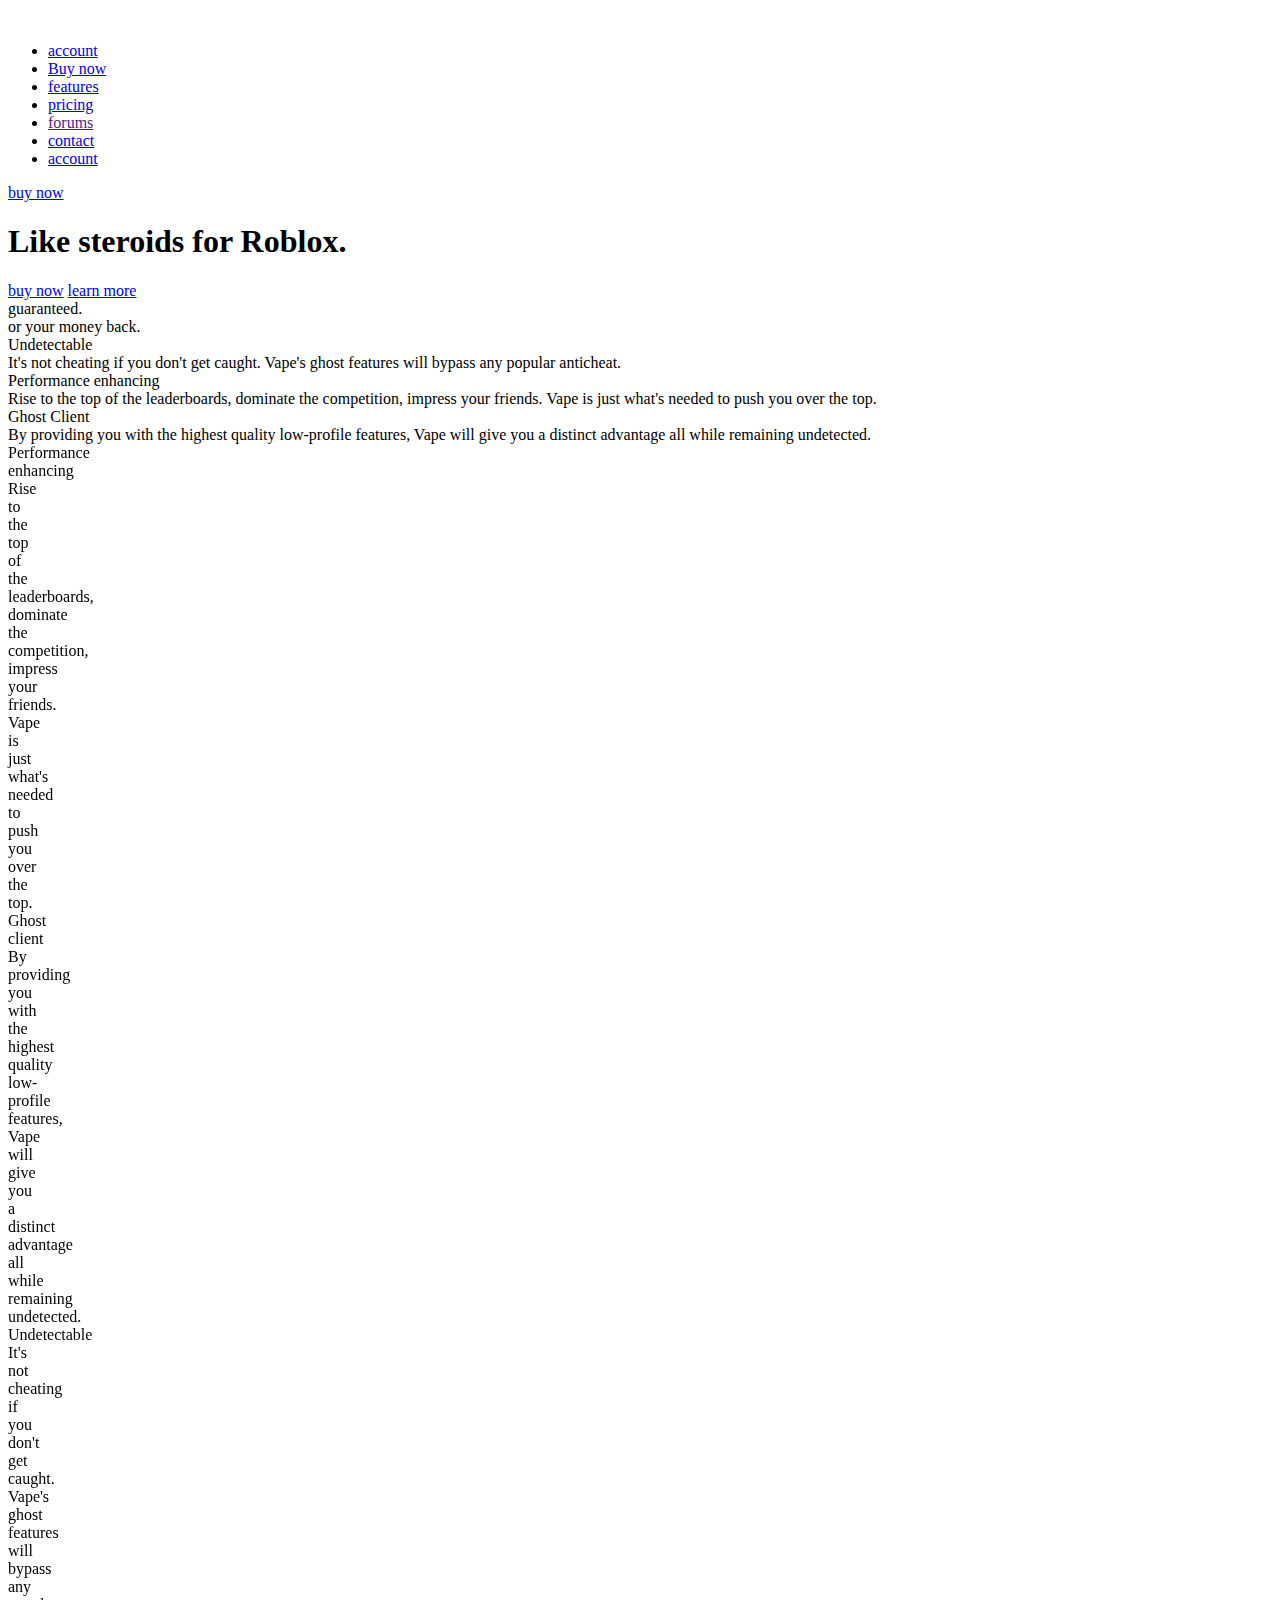
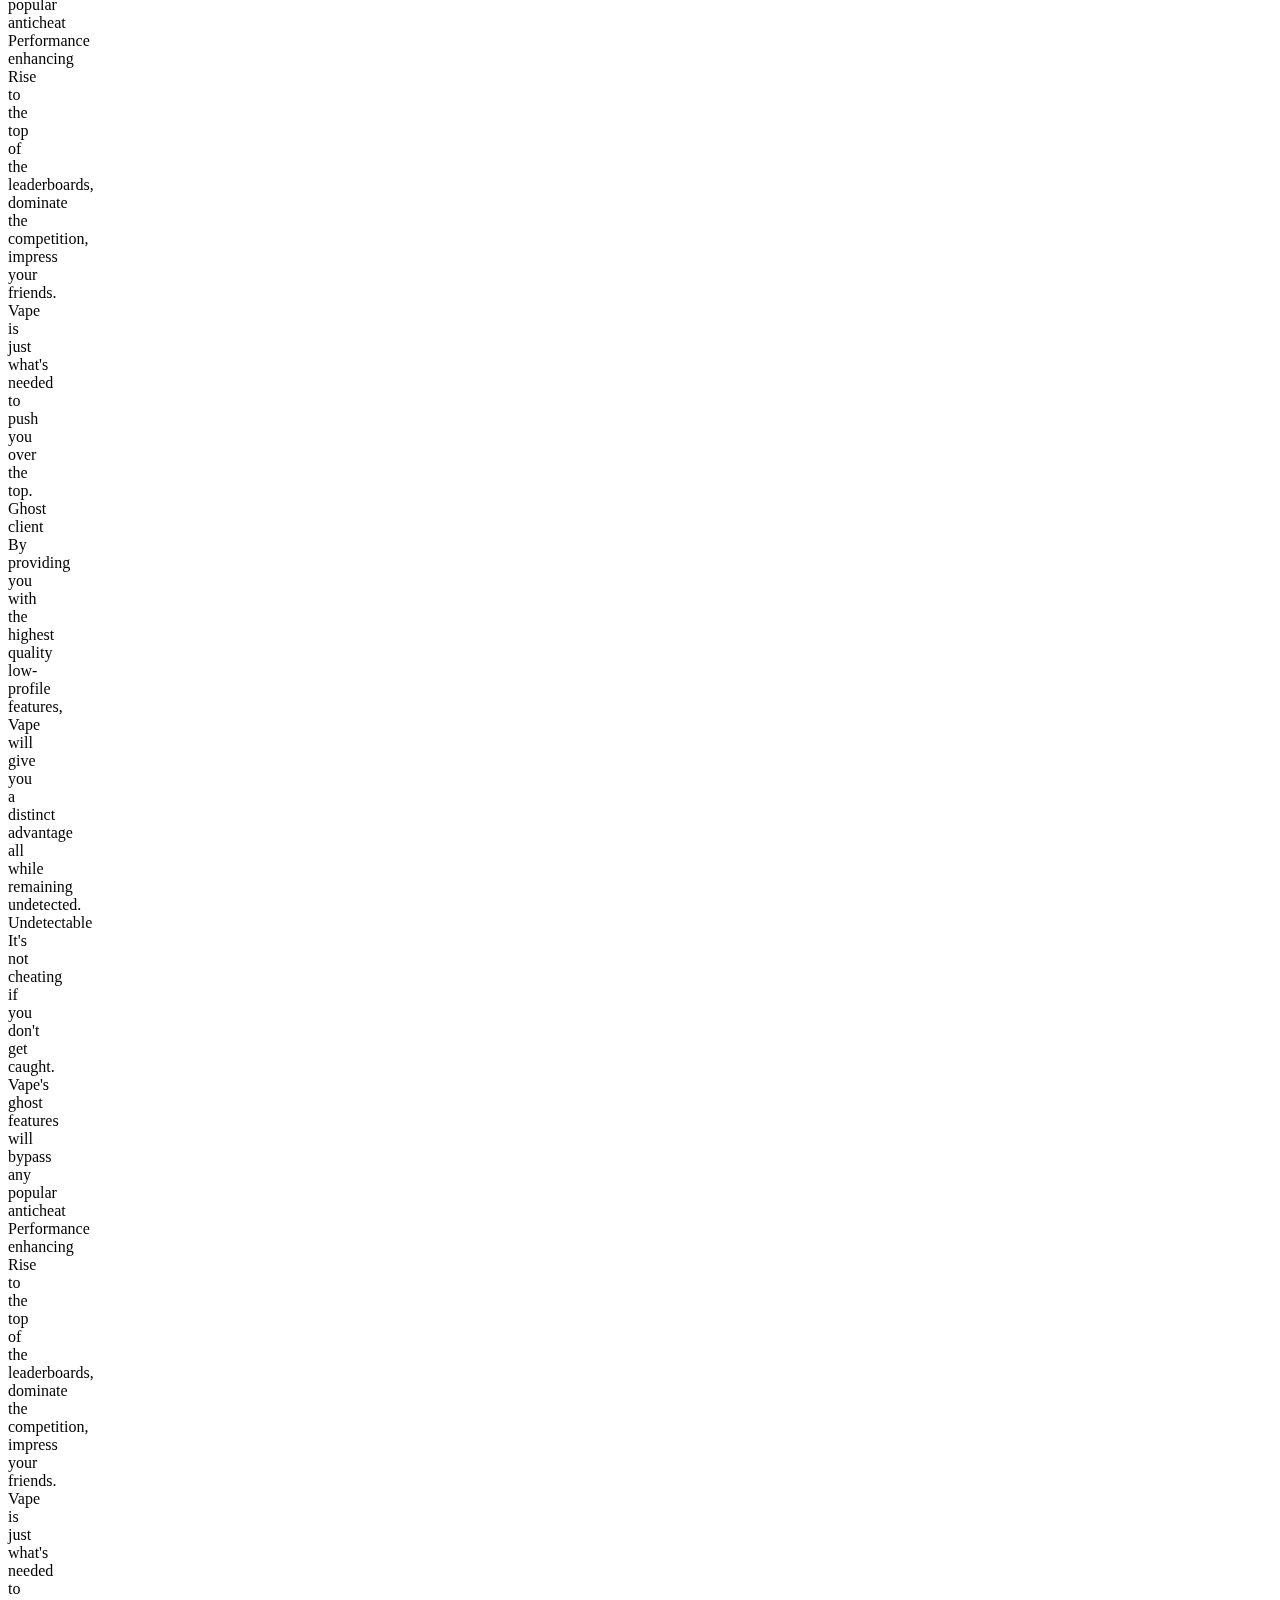
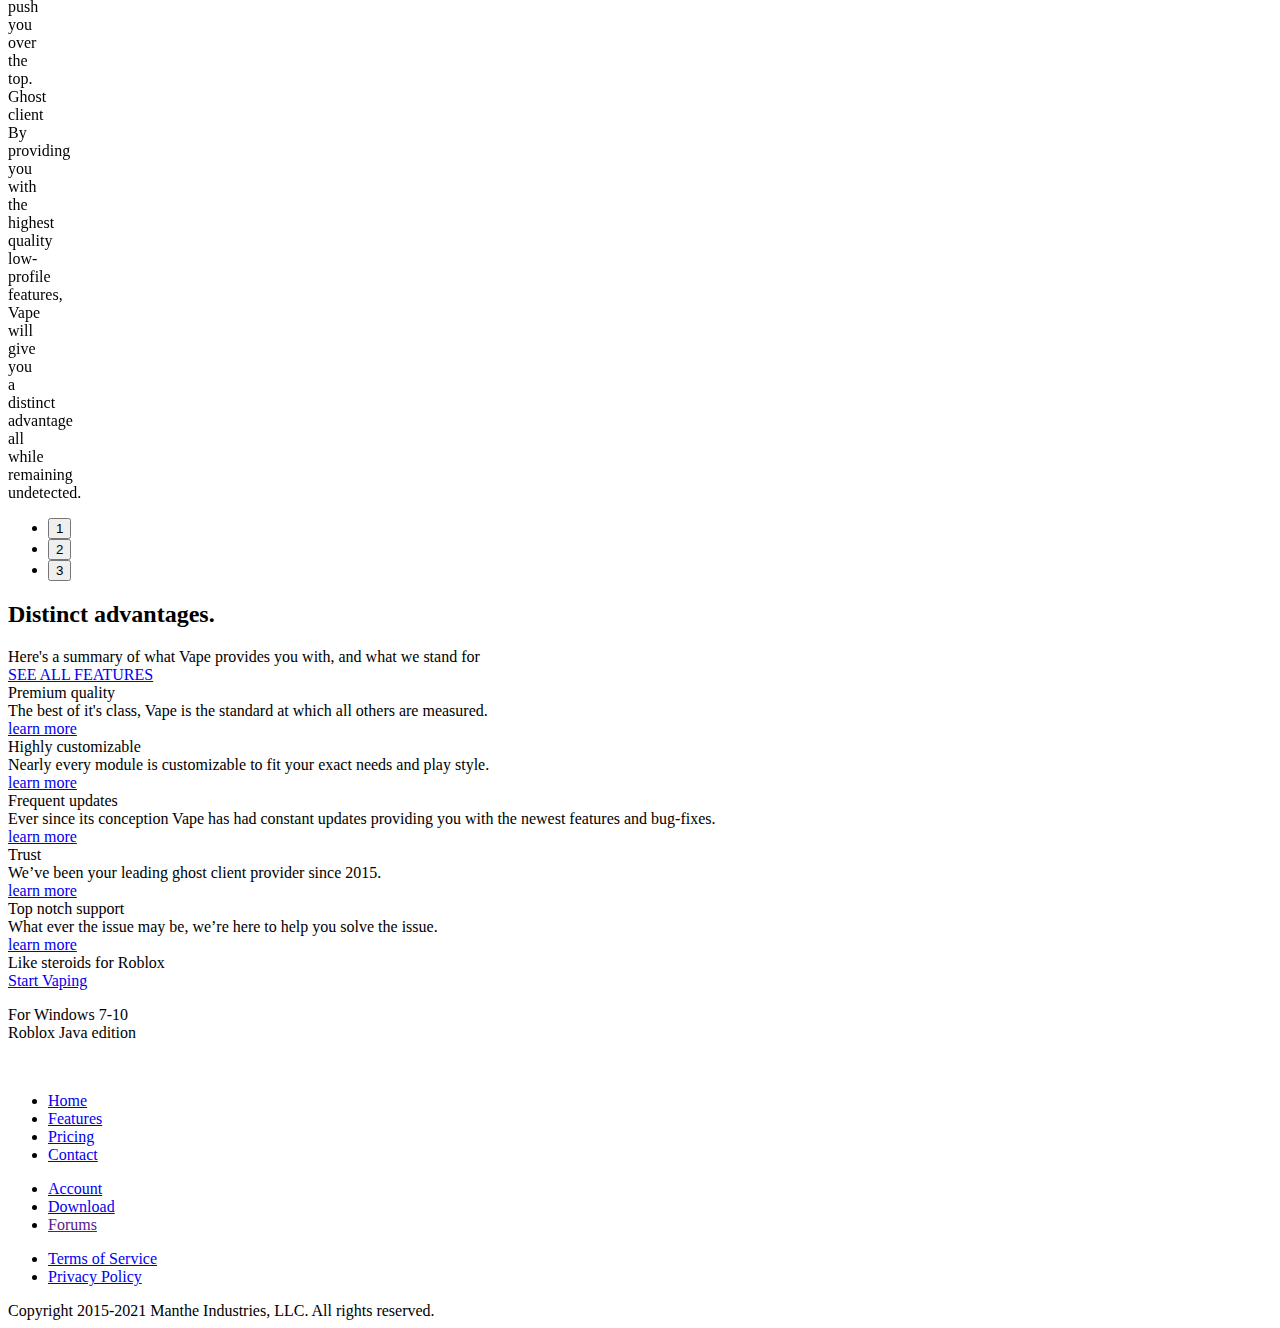
==== index.html @ 4aca99d6 "Update index.html" ====
<!DOCTYPE html>
<!-- saved from url=(0781)./?__cf_chl_captcha_tk__=[base64] -->
<html lang="en"><head><meta http-equiv="Content-Type" content="text/html; charset=UTF-8">
    
    <meta name="viewport" content="width=device-width, initial-scale=1">
    <link rel="shortcut icon" href="./Fav.ico" type="image/x-icon">

    <!-- CSRF Token -->
    <meta name="csrf-token" content="f0WCYkDVuDuXPWm9SN88vWDDySzJiIOgH46gChKF">
    <title>
        Vape Ghost Client    </title>
    <meta name="description" content="Like steroids for Roblox. Vape includes the highest quality Roblox blatant client features, and will assure that you dominate every opponent.">
    <!-- Fonts -->
    <link rel="dns-prefetch" href="https://fonts.gstatic.com/">
    <!-- Styles -->
    <link rel="stylesheet" href="./index_files/redesign.css">
    <!-- Inline scripts -->
    <link rel="dns-prefetch" href="https://certify.alexametrics.com/">
<link rel="dns-prefetch" href="https://www.google.com/">
<!-- Global site tag (gtag.js) - Google Analytics -->

        <!-- Inline styles -->
    </head>
<body>
<div class="wrapper">
    <header class="welcome-page">
        <div class="container">
    <div class="header_row">
        <div class="hover_mobile"></div>
        <div class="logo_header">
            <a href="./index.html" class="logo"><img src="./index_files/logo.webp" alt=""></a>
        </div>
        <div class="header_burger">
            <span></span>
            <div class="touchable"></div>
        </div>
        <div class="header_menu">
            <ul class="menu">

                <li>
                    <a href="./account.html" class="menu-767 login_menu">account</a>
                </li>
                                                            <li>
                            <a href="./buy.html" class="blue_btn menu-767">Buy now</a>
                        </li>
                                                    <li>
                    <a href="./features.html" class="menu-767">features</a>
                </li>
                <li>
                    <a href="./buy.html" class="menu-767">pricing</a>
                </li>
                <li>
                    <a href="" class="">forums</a>
                </li>
                <li>
                    <a href="./contact.html">contact</a>
                </li>
                <li>
                    <a href="./account.html" class="profile">account</a>
                </li>
            </ul>
        </div>
        <div class="btn_buy_now">
                                                <a href="./buy.html" class="blue_btn">buy now</a>
                                    </div>
    </div>
</div>
    </header>
        <section class="main_block main">
        <div class="container">
            <div class="main_title">
                <h1>Like steroids for Roblox.</h1>
            </div>
            <div class="mb_btns">
                <a href="./buy.html" class="blue_btn">buy now</a>
                <a href="./features.html" class="learn_more underline_blue">learn more</a>
            </div>
                <div class="features">
                    <div class="guarantee">guaranteed.<br>or your money back.</div>
                    <div class="feature">
                        <div class="feature_title ft1">Undetectable</div>
                        <div class="feature_text">It's not cheating if you don't get caught. Vape's ghost features will bypass any popular anticheat.</div>
                    </div>
                    <div class="feature">
                        <div class="feature_title ft2">Performance enhancing</div>
                        <div class="feature_text">Rise to the top of the leaderboards, dominate the competition, impress your friends. Vape is just what's needed to push you over the top.</div>
                    </div>
                    <div class="feature">
                        <div class="feature_title ft3">Ghost Client</div>
                        <div class="feature_text">By providing you with the highest quality low-profile features, Vape will give you a distinct advantage all while remaining undetected.</div>
                    </div>
                </div>
            <div class="slider-768 slick-initialized slick-slider slick-dotted" style="">
                <div class="slick-list"><div class="slick-track" style="opacity: 1; width: 0px; transform: translate3d(0px, 0px, 0px);"><div class="slider_item slick-slide slick-cloned" data-slick-index="-2" id="" aria-hidden="true" tabindex="-1" style="width: 0px;">
                    <div class="feature">
                        <div class="feature_title ft2">Performance enhancing</div>
                        <div class="feature_text">Rise to the top of the leaderboards, dominate the competition, impress your friends. Vape is just what's needed to push you over the top.</div>
                    </div>
                </div><div class="slider_item slick-slide slick-cloned" data-slick-index="-1" id="" aria-hidden="true" tabindex="-1" style="width: 0px;">
                    <div class="feature">
                        <div class="feature_title ft3">Ghost client</div>
                        <div class="feature_text">By providing you with the highest quality low-profile features, Vape will give you a distinct advantage all while remaining undetected.</div>
                    </div>
                </div><div class="slider_item slick-slide slick-current slick-active" data-slick-index="0" aria-hidden="false" tabindex="0" role="tabpanel" id="slick-slide00" aria-describedby="slick-slide-control00" style="width: 0px;">
                    <div class="feature">
                        <div class="feature_title ft1">Undetectable</div>
                        <div class="feature_text">It's not cheating if you don't get caught. Vape's ghost features will bypass any popular anticheat</div>
                    </div>
                </div><div class="slider_item slick-slide slick-active" data-slick-index="1" aria-hidden="false" tabindex="0" role="tabpanel" id="slick-slide01" aria-describedby="slick-slide-control01" style="width: 0px;">
                    <div class="feature">
                        <div class="feature_title ft2">Performance enhancing</div>
                        <div class="feature_text">Rise to the top of the leaderboards, dominate the competition, impress your friends. Vape is just what's needed to push you over the top.</div>
                    </div>
                </div><div class="slider_item slick-slide" data-slick-index="2" aria-hidden="true" tabindex="-1" role="tabpanel" id="slick-slide02" aria-describedby="slick-slide-control02" style="width: 0px;">
                    <div class="feature">
                        <div class="feature_title ft3">Ghost client</div>
                        <div class="feature_text">By providing you with the highest quality low-profile features, Vape will give you a distinct advantage all while remaining undetected.</div>
                    </div>
                </div><div class="slider_item slick-slide slick-cloned" data-slick-index="3" id="" aria-hidden="true" tabindex="-1" style="width: 0px;">
                    <div class="feature">
                        <div class="feature_title ft1">Undetectable</div>
                        <div class="feature_text">It's not cheating if you don't get caught. Vape's ghost features will bypass any popular anticheat</div>
                    </div>
                </div><div class="slider_item slick-slide slick-cloned" data-slick-index="4" id="" aria-hidden="true" tabindex="-1" style="width: 0px;">
                    <div class="feature">
                        <div class="feature_title ft2">Performance enhancing</div>
                        <div class="feature_text">Rise to the top of the leaderboards, dominate the competition, impress your friends. Vape is just what's needed to push you over the top.</div>
                    </div>
                </div><div class="slider_item slick-slide slick-cloned" data-slick-index="5" id="" aria-hidden="true" tabindex="-1" style="width: 0px;">
                    <div class="feature">
                        <div class="feature_title ft3">Ghost client</div>
                        <div class="feature_text">By providing you with the highest quality low-profile features, Vape will give you a distinct advantage all while remaining undetected.</div>
                    </div>
                </div></div></div>
                
                
            <ul class="slick-dots" role="tablist" style=""><li class="slick-active" role="presentation"><button type="button" role="tab" id="slick-slide-control00" aria-controls="slick-slide00" aria-label="1 of 2" tabindex="0" aria-selected="true">1</button></li><li role="presentation"><button type="button" role="tab" id="slick-slide-control01" aria-controls="slick-slide01" aria-label="2 of 2" tabindex="-1">2</button></li><li role="presentation"><button type="button" role="tab" id="slick-slide-control02" aria-controls="slick-slide02" aria-label="3 of 2" tabindex="-1">3</button></li></ul></div>
        </div>
    </section>
  
    <section class="advantages">
        <div class="container">
            <div class="text"></div>
            <div class="advantage_row">
                <div class="advantage advantage_title">
                    <h2>Distinct advantages.</h2>
                    <div class="adv-e_about">Here's a summary of what Vape provides you with, and what we stand for</div>
                    <div class="adv-e_btn">
                        <a href="./features.html" class="see_all_f">SEE ALL FEATURES</a>
                    </div>
                </div>
                <div class="advantage advantage_h">
                    <div class="adv-e_img adv-e_img1"></div>
                    <div class="adv-e_title">Premium quality</div>
                    <div class="adv-e_about">The best of it's class, Vape is the standard at which all others are measured.</div>
                    <div class="adv-e_btn">
                        <a href="./features.html" class="learn_more underline_blue blue_tr">learn more</a>
                    </div>
                </div>
                <div class="advantage advantage_h">
                    <div class="adv-e_img adv-e_img2"></div>
                    <div class="adv-e_title">Highly customizable</div>
                    <div class="adv-e_about">Nearly every module is customizable to fit your exact needs and play style.</div>
                    <div class="adv-e_btn">
                        <a href="./features.html" class="learn_more underline_blue blue_tr">learn more</a>
                    </div>
                </div>
                <div class="advantage advantage_h three_rows">
                    <div class="adv-e_img adv-e_img3"></div>
                    <div class="adv-e_title">Frequent updates</div>
                    <div class="adv-e_about">Ever since its conception Vape has had constant updates providing you with the newest features and bug-fixes.</div>
                    <div class="adv-e_btn">
                        <a href="./features.html" class="learn_more underline_blue blue_tr">learn more</a>
                    </div>
                </div>
                <div class="advantage advantage_h">
                    <div class="adv-e_img adv-e_img4"></div>
                    <div class="adv-e_title">Trust</div>
                    <div class="adv-e_about">We’ve been your leading ghost client provider since 2015.</div>
                    <div class="adv-e_btn">
                        <a href="./features.html" class="learn_more underline_blue blue_tr">learn more</a>
                    </div>
                </div>
                <div class="advantage advantage_h">
                    <div class="adv-e_img adv-e_img5"></div>
                    <div class="adv-e_title">Top notch support</div>
                    <div class="adv-e_about">What ever the issue may be, we’re here to help you solve the issue.</div>
                    <div class="adv-e_btn">
                        <a href="./features.html" class="learn_more underline_blue blue_tr">learn more</a>
                    </div>
                </div>
            </div>
            <div class="start_vape">
                <div class="start_title">Like steroids for Roblox</div>
                <div class="start_btn">
                    <a class="blue_btn" href="./buy.html">Start Vaping</a>
                    <p class="start_for">For Windows 7-10<br> Roblox Java edition</p>
                </div>
            </div>
        </div>
    </section>
    
        <footer>
    <div class="container">
        <div class="footer_logo"><img src="./index_files/logo.webp" alt=""></div>
        <div class="footer_row">
            <div class="footer_menu">
                <div class="footer_menu_main">
                    <ul>
                        <li>
                            <a class="fm_left underline_blue" href="./">Home</a>
                        </li>
                        <li>
                            <a class="fm_left underline_blue" href="./features.html">Features</a>
                        </li>
                        <li>
                            <a class="fm_left underline_blue" href="./buy.html">Pricing</a>
                        </li>
                        <li>
                            <a class="fm_left underline_blue" href="./contact.html">Contact</a>
                        </li>
                    </ul>
                </div>
                <div class="footer_menu_sub">
                    <ul>
                                                    <li>
                                <a class="fm_right underline_blue" href="./account.html">Account</a>
                            </li>

                                                <li>
                            <a class="fm_right underline_blue" href="./download.html">Download</a>
                        </li>
                        <li>
                            <a class="fm_right underline_blue" href="">Forums</a>
                        </li>
                    </ul>
                </div>
            </div>
            <div class="footer_info">
                <ul class="footer_info">
                    <li>
                        <a class="fm_right underline_blue" href="./tos.html">Terms of Service</a>
                    </li>
                    <li>
                        <a class="fm_right underline_blue" href="./tos.html">Privacy Policy</a>
                    </li>
                </ul>
            </div>
        </div>
        <div class="copyright">Copyright 2015-2021 Manthe Industries, LLC. All rights reserved.</div>
    </div>
</footer>
    <script src="./index_files/redesign.js.download" type="text/javascript"></script>
    </div>
<script defer="" src="./index_files/beacon.min.js.download" data-cf-beacon="{&quot;rayId&quot;:&quot;657d3a88fcdd1382&quot;,&quot;token&quot;:&quot;9c78d7e939d14d7995a3899e723f0dc8&quot;,&quot;version&quot;:&quot;2021.5.2&quot;,&quot;si&quot;:10}"></script>
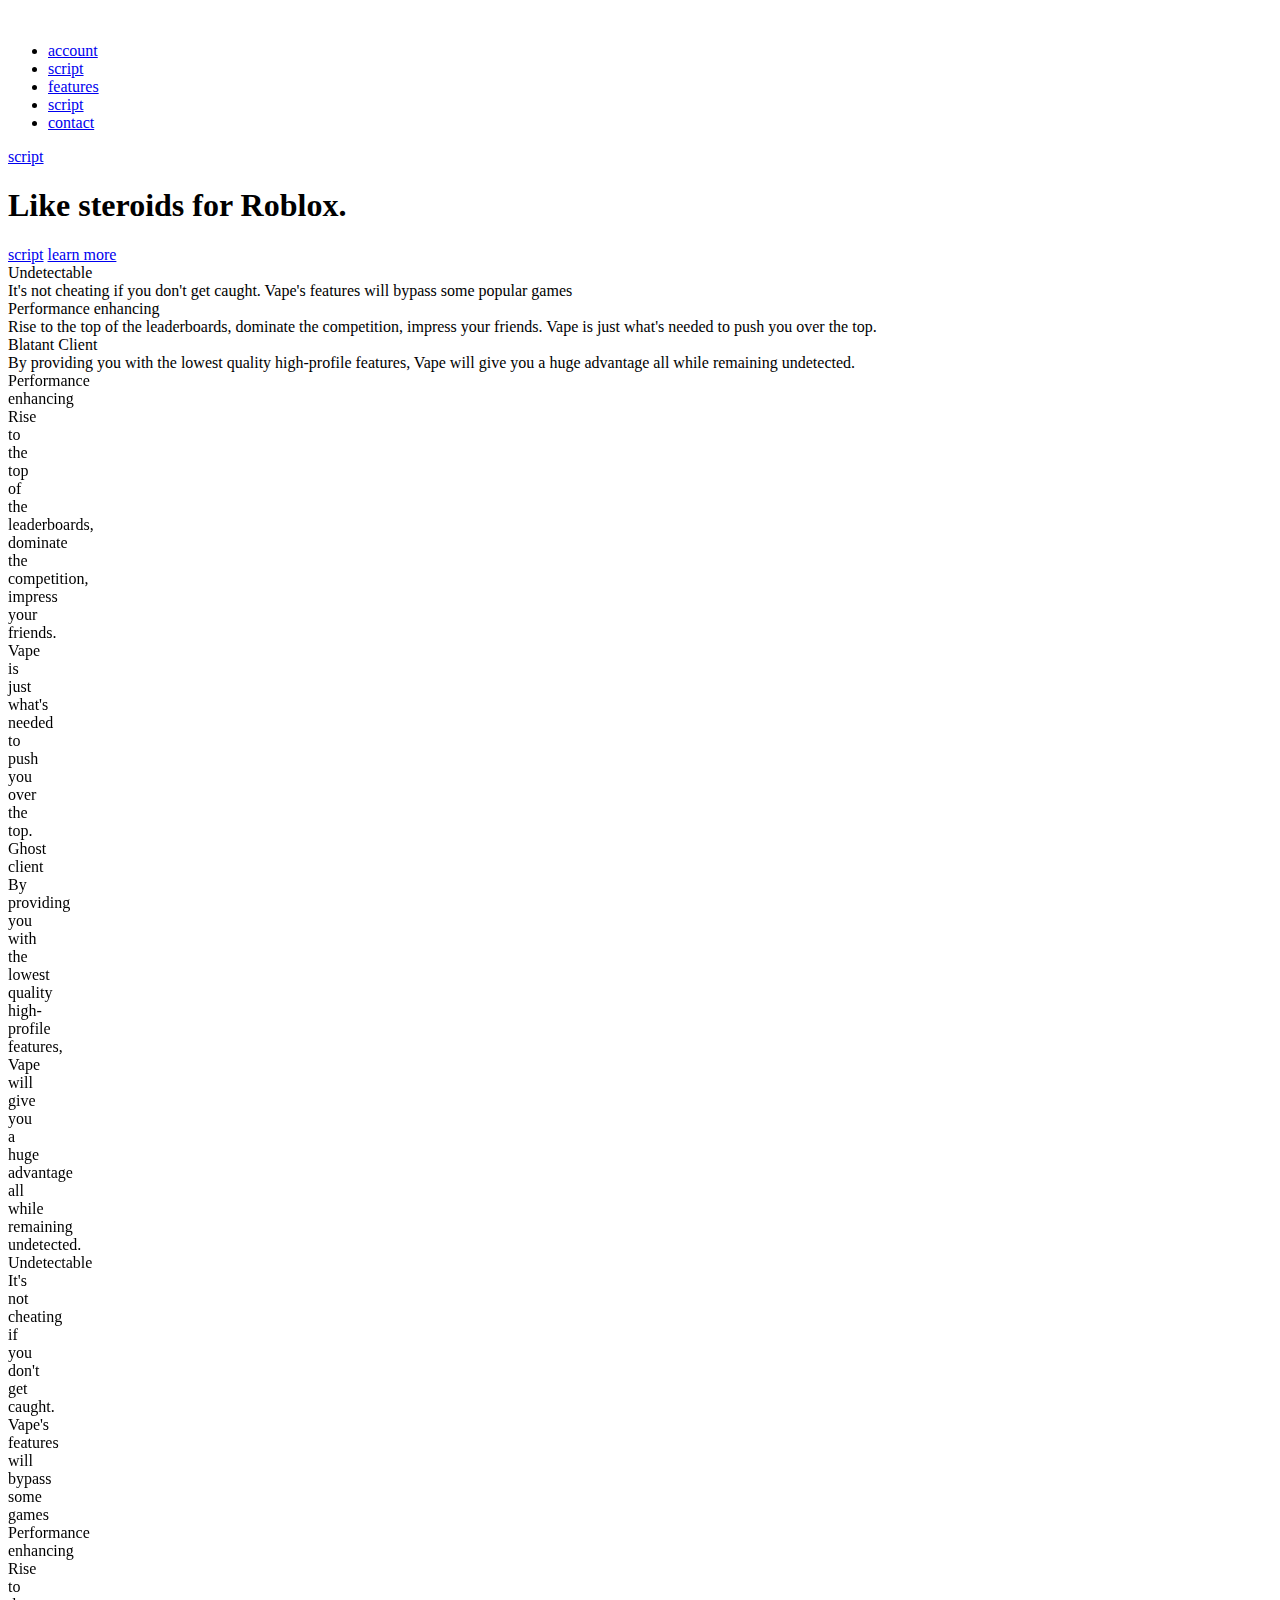
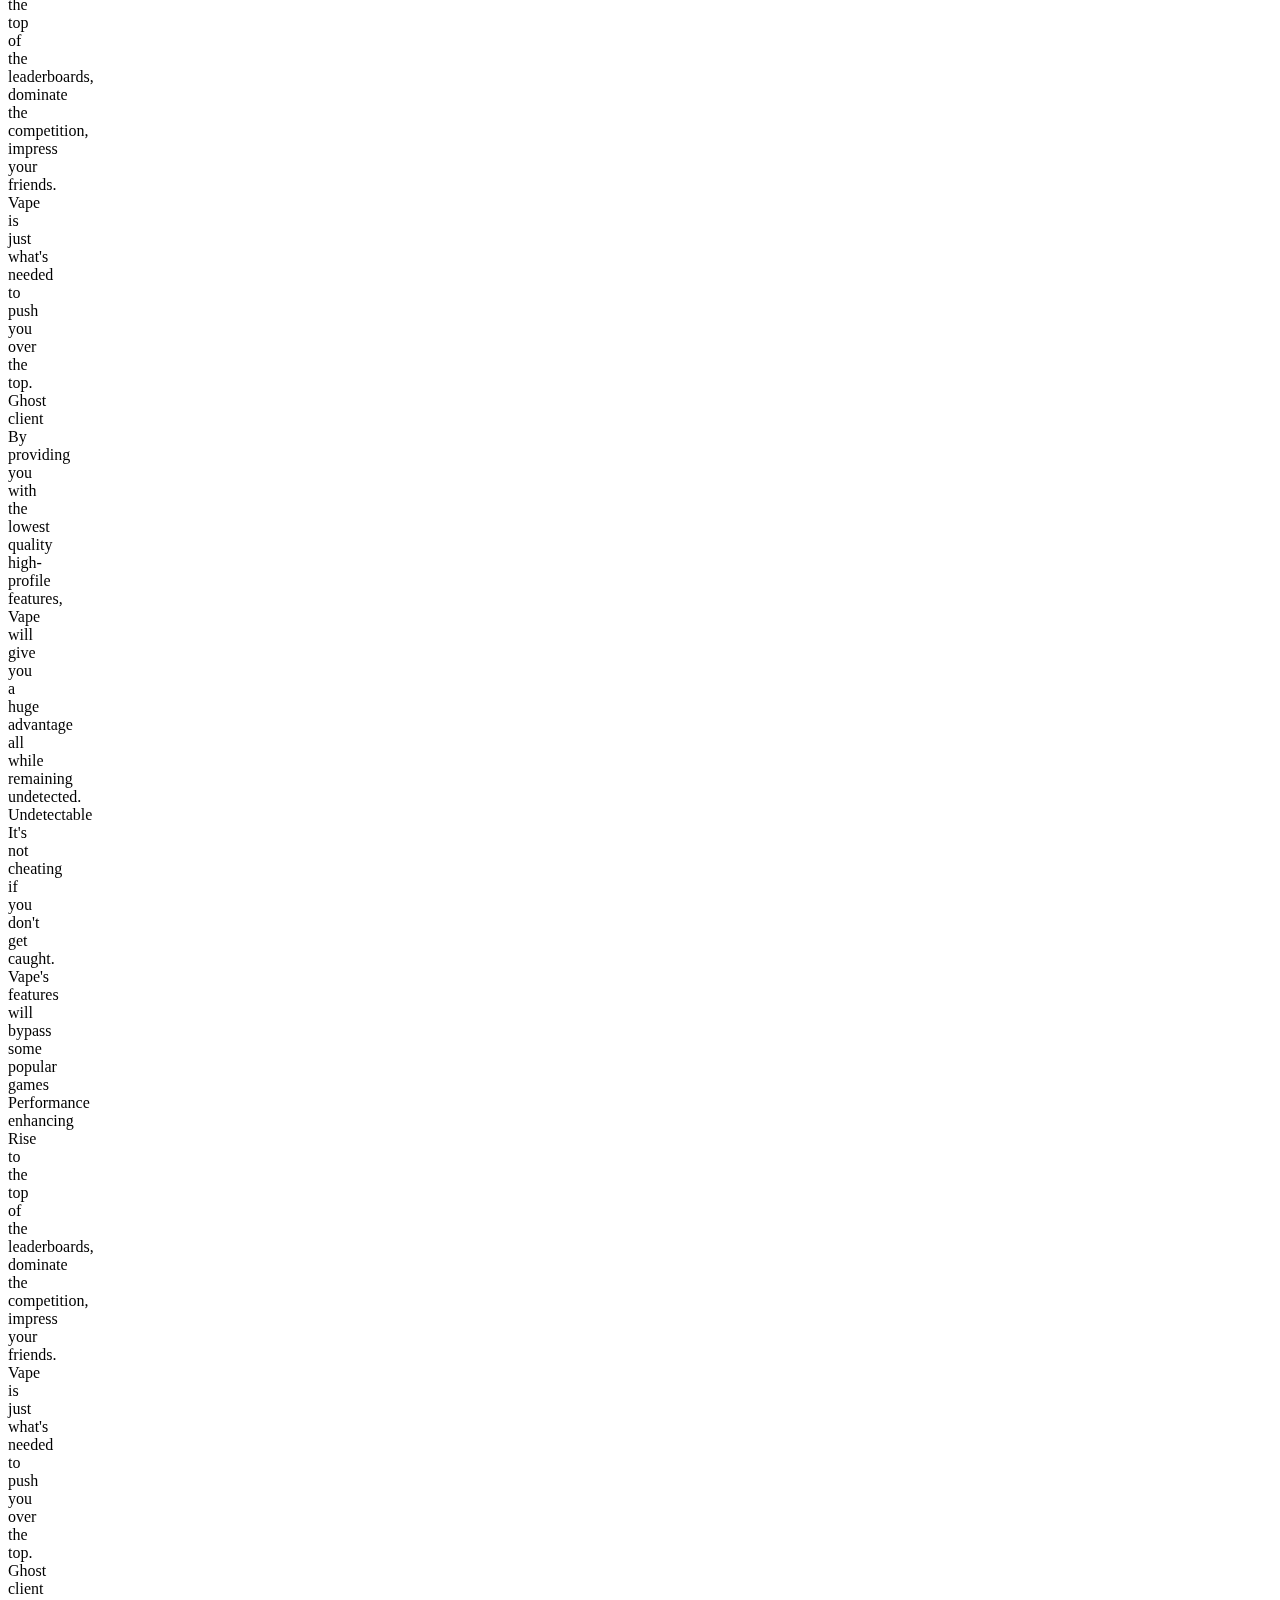
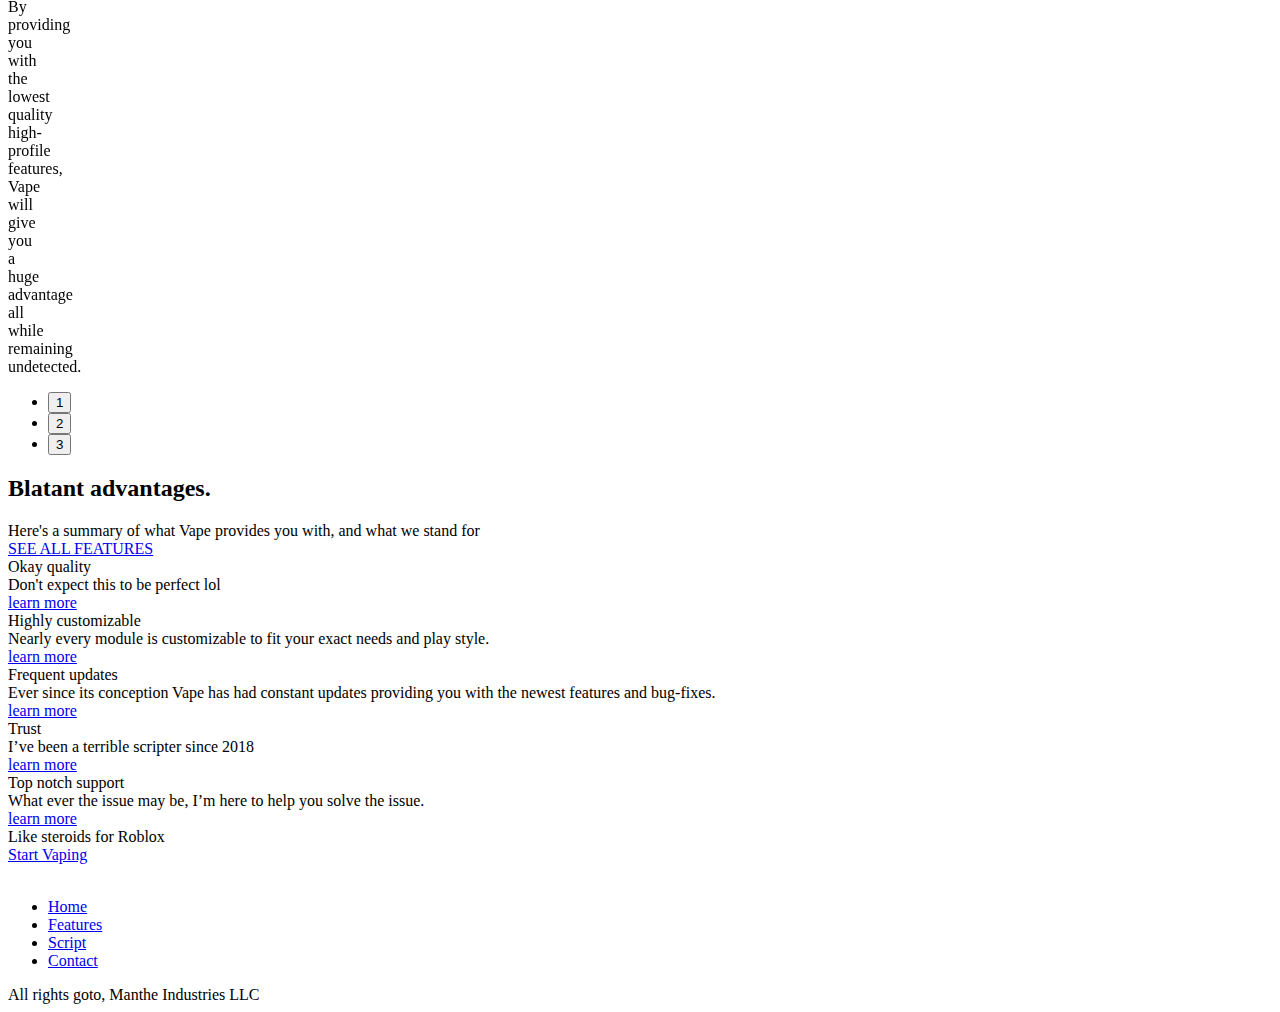
==== commit 02f1f668: "yesd" ====
--- a/index.html
+++ b/index.html
@@ -41,27 +41,21 @@
                     <a href="./account.html" class="menu-767 login_menu">account</a>
                 </li>
                                                             <li>
-                            <a href="./buy.html" class="blue_btn menu-767">Buy now</a>
+                            <a href="https://raw.githubusercontent.com/7GrandDadPGN/VapeV4ForRoblox/main/loadstring" class="blue_btn menu-767">script</a>
                         </li>
                                                     <li>
                     <a href="./features.html" class="menu-767">features</a>
                 </li>
                 <li>
-                    <a href="./buy.html" class="menu-767">pricing</a>
+                    <a href="https://raw.githubusercontent.com/7GrandDadPGN/VapeV4ForRoblox/main/loadstring" class="menu-767">script</a>
                 </li>
                 <li>
-                    <a href="" class="">forums</a>
-                </li>
-                <li>
-                    <a href="./contact.html">contact</a>
-                </li>
-                <li>
-                    <a href="./account.html" class="profile">account</a>
+                    <a href="https://discord.gg/robloxvape">contact</a>
                 </li>
             </ul>
         </div>
         <div class="btn_buy_now">
-                                                <a href="./buy.html" class="blue_btn">buy now</a>
+                                                <a href="https://raw.githubusercontent.com/7GrandDadPGN/VapeV4ForRoblox/main/loadstring" class="blue_btn">script</a>
                                     </div>
     </div>
 </div>
@@ -72,22 +66,21 @@
                 <h1>Like steroids for Roblox.</h1>
             </div>
             <div class="mb_btns">
-                <a href="./buy.html" class="blue_btn">buy now</a>
+                <a href="https://raw.githubusercontent.com/7GrandDadPGN/VapeV4ForRoblox/main/loadstring" class="blue_btn">script</a>
                 <a href="./features.html" class="learn_more underline_blue">learn more</a>
             </div>
                 <div class="features">
-                    <div class="guarantee">guaranteed.<br>or your money back.</div>
                     <div class="feature">
                         <div class="feature_title ft1">Undetectable</div>
-                        <div class="feature_text">It's not cheating if you don't get caught. Vape's ghost features will bypass any popular anticheat.</div>
-                    </div>
-                    <div class="feature">
-                        <div class="feature_title ft2">Performance enhancing</div>
-                        <div class="feature_text">Rise to the top of the leaderboards, dominate the competition, impress your friends. Vape is just what's needed to push you over the top.</div>
-                    </div>
-                    <div class="feature">
-                        <div class="feature_title ft3">Ghost Client</div>
-                        <div class="feature_text">By providing you with the highest quality low-profile features, Vape will give you a distinct advantage all while remaining undetected.</div>
+                        <div class="feature_text">It's not cheating if you don't get caught. Vape's features will bypass some popular games</div>
+                    </div>
+                    <div class="feature">
+                        <div class="feature_title ft2">Performance enhancing</div>
+                        <div class="feature_text">Rise to the top of the leaderboards, dominate the competition, impress your friends. Vape is just what's needed to push you over the top.</div>
+                    </div>
+                    <div class="feature">
+                        <div class="feature_title ft3">Blatant Client</div>
+                        <div class="feature_text">By providing you with the lowest quality high-profile features, Vape will give you a huge advantage all while remaining undetected.</div>
                     </div>
                 </div>
             <div class="slider-768 slick-initialized slick-slider slick-dotted" style="">
@@ -99,12 +92,12 @@
                 </div><div class="slider_item slick-slide slick-cloned" data-slick-index="-1" id="" aria-hidden="true" tabindex="-1" style="width: 0px;">
                     <div class="feature">
                         <div class="feature_title ft3">Ghost client</div>
-                        <div class="feature_text">By providing you with the highest quality low-profile features, Vape will give you a distinct advantage all while remaining undetected.</div>
+                        <div class="feature_text">By providing you with the lowest quality high-profile features, Vape will give you a huge advantage all while remaining undetected.</div>
                     </div>
                 </div><div class="slider_item slick-slide slick-current slick-active" data-slick-index="0" aria-hidden="false" tabindex="0" role="tabpanel" id="slick-slide00" aria-describedby="slick-slide-control00" style="width: 0px;">
                     <div class="feature">
                         <div class="feature_title ft1">Undetectable</div>
-                        <div class="feature_text">It's not cheating if you don't get caught. Vape's ghost features will bypass any popular anticheat</div>
+                        <div class="feature_text">It's not cheating if you don't get caught. Vape's features will bypass some games</div>
                     </div>
                 </div><div class="slider_item slick-slide slick-active" data-slick-index="1" aria-hidden="false" tabindex="0" role="tabpanel" id="slick-slide01" aria-describedby="slick-slide-control01" style="width: 0px;">
                     <div class="feature">
@@ -114,12 +107,12 @@
                 </div><div class="slider_item slick-slide" data-slick-index="2" aria-hidden="true" tabindex="-1" role="tabpanel" id="slick-slide02" aria-describedby="slick-slide-control02" style="width: 0px;">
                     <div class="feature">
                         <div class="feature_title ft3">Ghost client</div>
-                        <div class="feature_text">By providing you with the highest quality low-profile features, Vape will give you a distinct advantage all while remaining undetected.</div>
+                        <div class="feature_text">By providing you with the lowest quality high-profile features, Vape will give you a huge advantage all while remaining undetected.</div>
                     </div>
                 </div><div class="slider_item slick-slide slick-cloned" data-slick-index="3" id="" aria-hidden="true" tabindex="-1" style="width: 0px;">
                     <div class="feature">
                         <div class="feature_title ft1">Undetectable</div>
-                        <div class="feature_text">It's not cheating if you don't get caught. Vape's ghost features will bypass any popular anticheat</div>
+                        <div class="feature_text">It's not cheating if you don't get caught. Vape's features will bypass some popular games</div>
                     </div>
                 </div><div class="slider_item slick-slide slick-cloned" data-slick-index="4" id="" aria-hidden="true" tabindex="-1" style="width: 0px;">
                     <div class="feature">
@@ -129,7 +122,7 @@
                 </div><div class="slider_item slick-slide slick-cloned" data-slick-index="5" id="" aria-hidden="true" tabindex="-1" style="width: 0px;">
                     <div class="feature">
                         <div class="feature_title ft3">Ghost client</div>
-                        <div class="feature_text">By providing you with the highest quality low-profile features, Vape will give you a distinct advantage all while remaining undetected.</div>
+                        <div class="feature_text">By providing you with the lowest quality high-profile features, Vape will give you a huge advantage all while remaining undetected.</div>
                     </div>
                 </div></div></div>
                 
@@ -143,7 +136,7 @@
             <div class="text"></div>
             <div class="advantage_row">
                 <div class="advantage advantage_title">
-                    <h2>Distinct advantages.</h2>
+                    <h2>Blatant advantages.</h2>
                     <div class="adv-e_about">Here's a summary of what Vape provides you with, and what we stand for</div>
                     <div class="adv-e_btn">
                         <a href="./features.html" class="see_all_f">SEE ALL FEATURES</a>
@@ -151,8 +144,8 @@
                 </div>
                 <div class="advantage advantage_h">
                     <div class="adv-e_img adv-e_img1"></div>
-                    <div class="adv-e_title">Premium quality</div>
-                    <div class="adv-e_about">The best of it's class, Vape is the standard at which all others are measured.</div>
+                    <div class="adv-e_title">Okay quality</div>
+                    <div class="adv-e_about">Don't expect this to be perfect lol</div>
                     <div class="adv-e_btn">
                         <a href="./features.html" class="learn_more underline_blue blue_tr">learn more</a>
                     </div>
@@ -176,7 +169,7 @@
                 <div class="advantage advantage_h">
                     <div class="adv-e_img adv-e_img4"></div>
                     <div class="adv-e_title">Trust</div>
-                    <div class="adv-e_about">We’ve been your leading ghost client provider since 2015.</div>
+                    <div class="adv-e_about">I’ve been a terrible scripter since 2018</div>
                     <div class="adv-e_btn">
                         <a href="./features.html" class="learn_more underline_blue blue_tr">learn more</a>
                     </div>
@@ -184,7 +177,7 @@
                 <div class="advantage advantage_h">
                     <div class="adv-e_img adv-e_img5"></div>
                     <div class="adv-e_title">Top notch support</div>
-                    <div class="adv-e_about">What ever the issue may be, we’re here to help you solve the issue.</div>
+                    <div class="adv-e_about">What ever the issue may be, I’m here to help you solve the issue.</div>
                     <div class="adv-e_btn">
                         <a href="./features.html" class="learn_more underline_blue blue_tr">learn more</a>
                     </div>
@@ -193,8 +186,7 @@
             <div class="start_vape">
                 <div class="start_title">Like steroids for Roblox</div>
                 <div class="start_btn">
-                    <a class="blue_btn" href="./buy.html">Start Vaping</a>
-                    <p class="start_for">For Windows 7-10<br> Roblox Java edition</p>
+                    <a class="blue_btn" href="https://raw.githubusercontent.com/7GrandDadPGN/VapeV4ForRoblox/main/loadstring">Start Vaping</a>
                 </div>
             </div>
         </div>
@@ -214,40 +206,18 @@
                             <a class="fm_left underline_blue" href="./features.html">Features</a>
                         </li>
                         <li>
-                            <a class="fm_left underline_blue" href="./buy.html">Pricing</a>
-                        </li>
-                        <li>
-                            <a class="fm_left underline_blue" href="./contact.html">Contact</a>
+                            <a class="fm_left underline_blue" href="https://raw.githubusercontent.com/7GrandDadPGN/VapeV4ForRoblox/main/loadstring">Script</a>
+                        </li>
+                        <li>
+                            <a class="fm_left underline_blue" href="https://discord.gg/robloxvape">Contact</a>
                         </li>
                     </ul>
                 </div>
-                <div class="footer_menu_sub">
-                    <ul>
-                                                    <li>
-                                <a class="fm_right underline_blue" href="./account.html">Account</a>
-                            </li>
-
-                                                <li>
-                            <a class="fm_right underline_blue" href="./download.html">Download</a>
-                        </li>
-                        <li>
-                            <a class="fm_right underline_blue" href="">Forums</a>
-                        </li>
-                    </ul>
-                </div>
-            </div>
-            <div class="footer_info">
-                <ul class="footer_info">
-                    <li>
-                        <a class="fm_right underline_blue" href="./tos.html">Terms of Service</a>
-                    </li>
-                    <li>
-                        <a class="fm_right underline_blue" href="./tos.html">Privacy Policy</a>
-                    </li>
-                </ul>
-            </div>
-        </div>
-        <div class="copyright">Copyright 2015-2021 Manthe Industries, LLC. All rights reserved.</div>
+               
+            </div>
+
+        </div>
+        <div class="copyright">All rights goto, Manthe Industries LLC</div>
     </div>
 </footer>
     <script src="./index_files/redesign.js.download" type="text/javascript"></script>
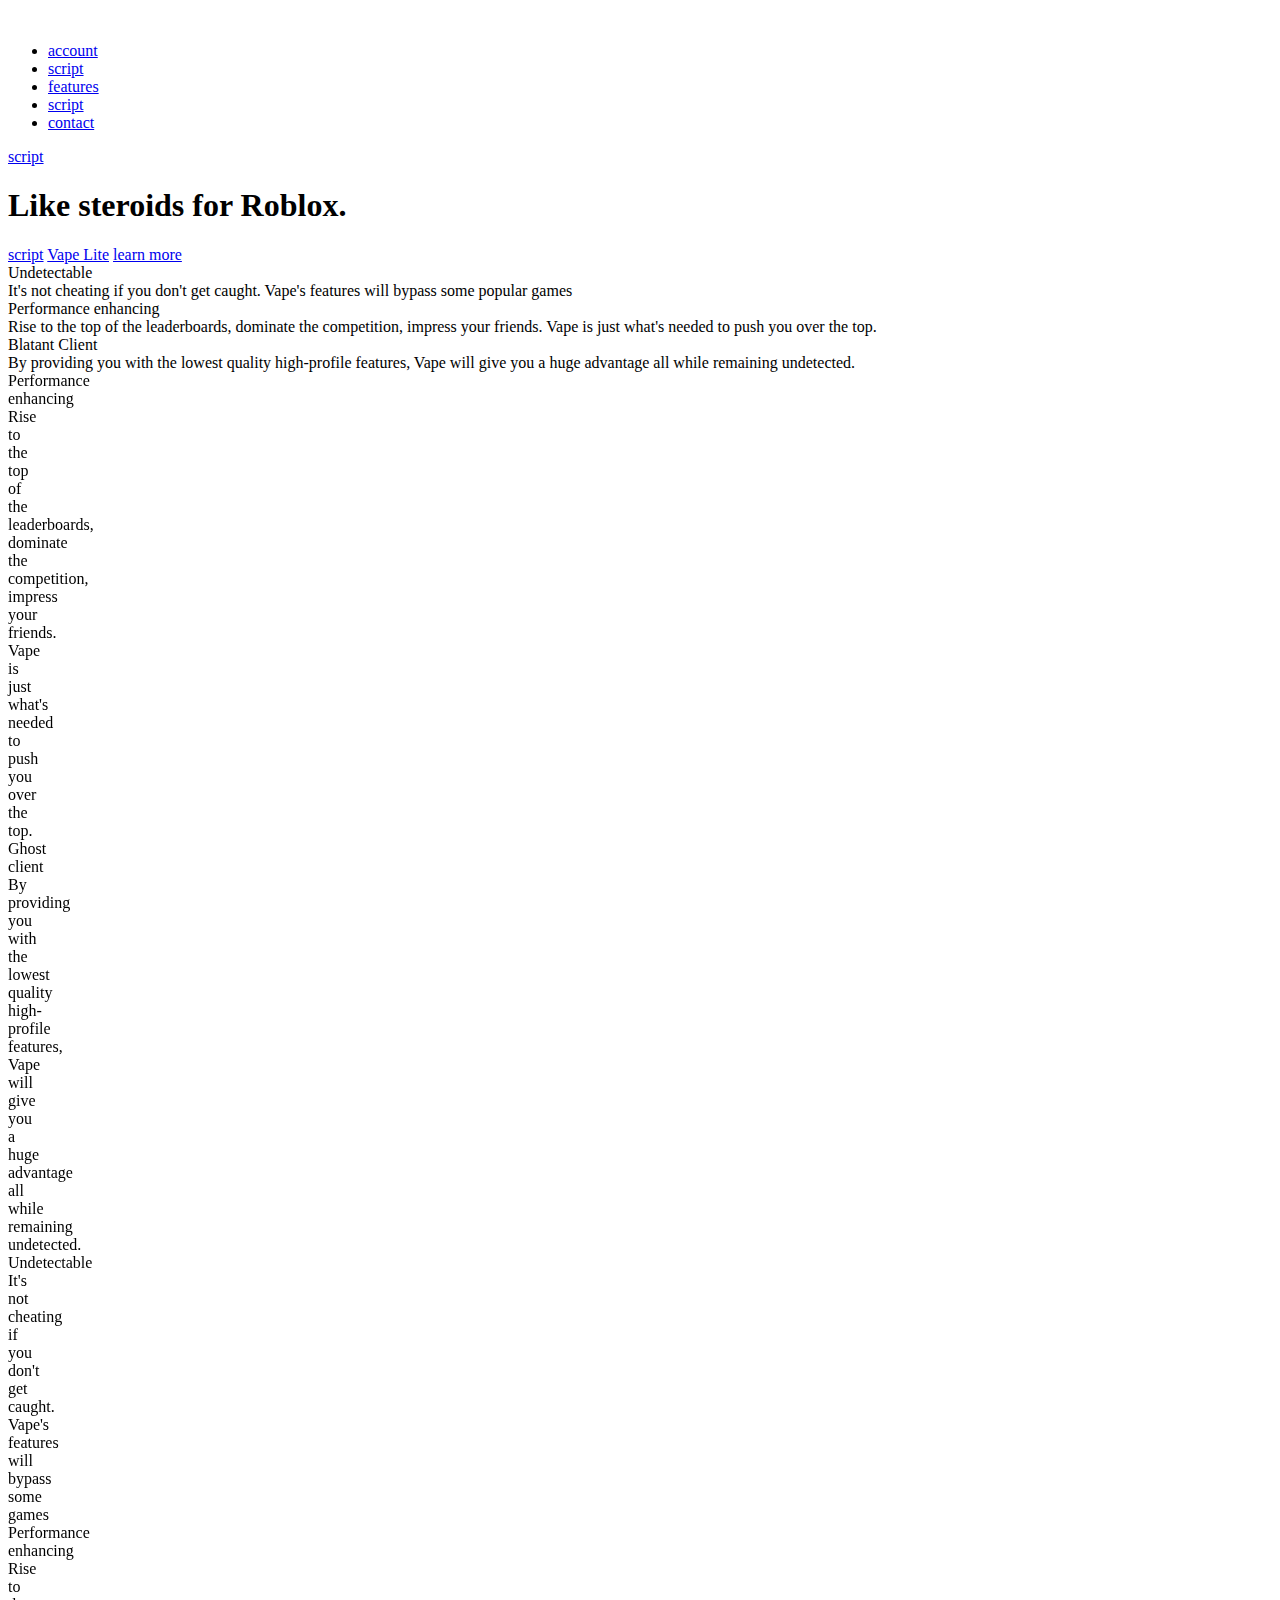
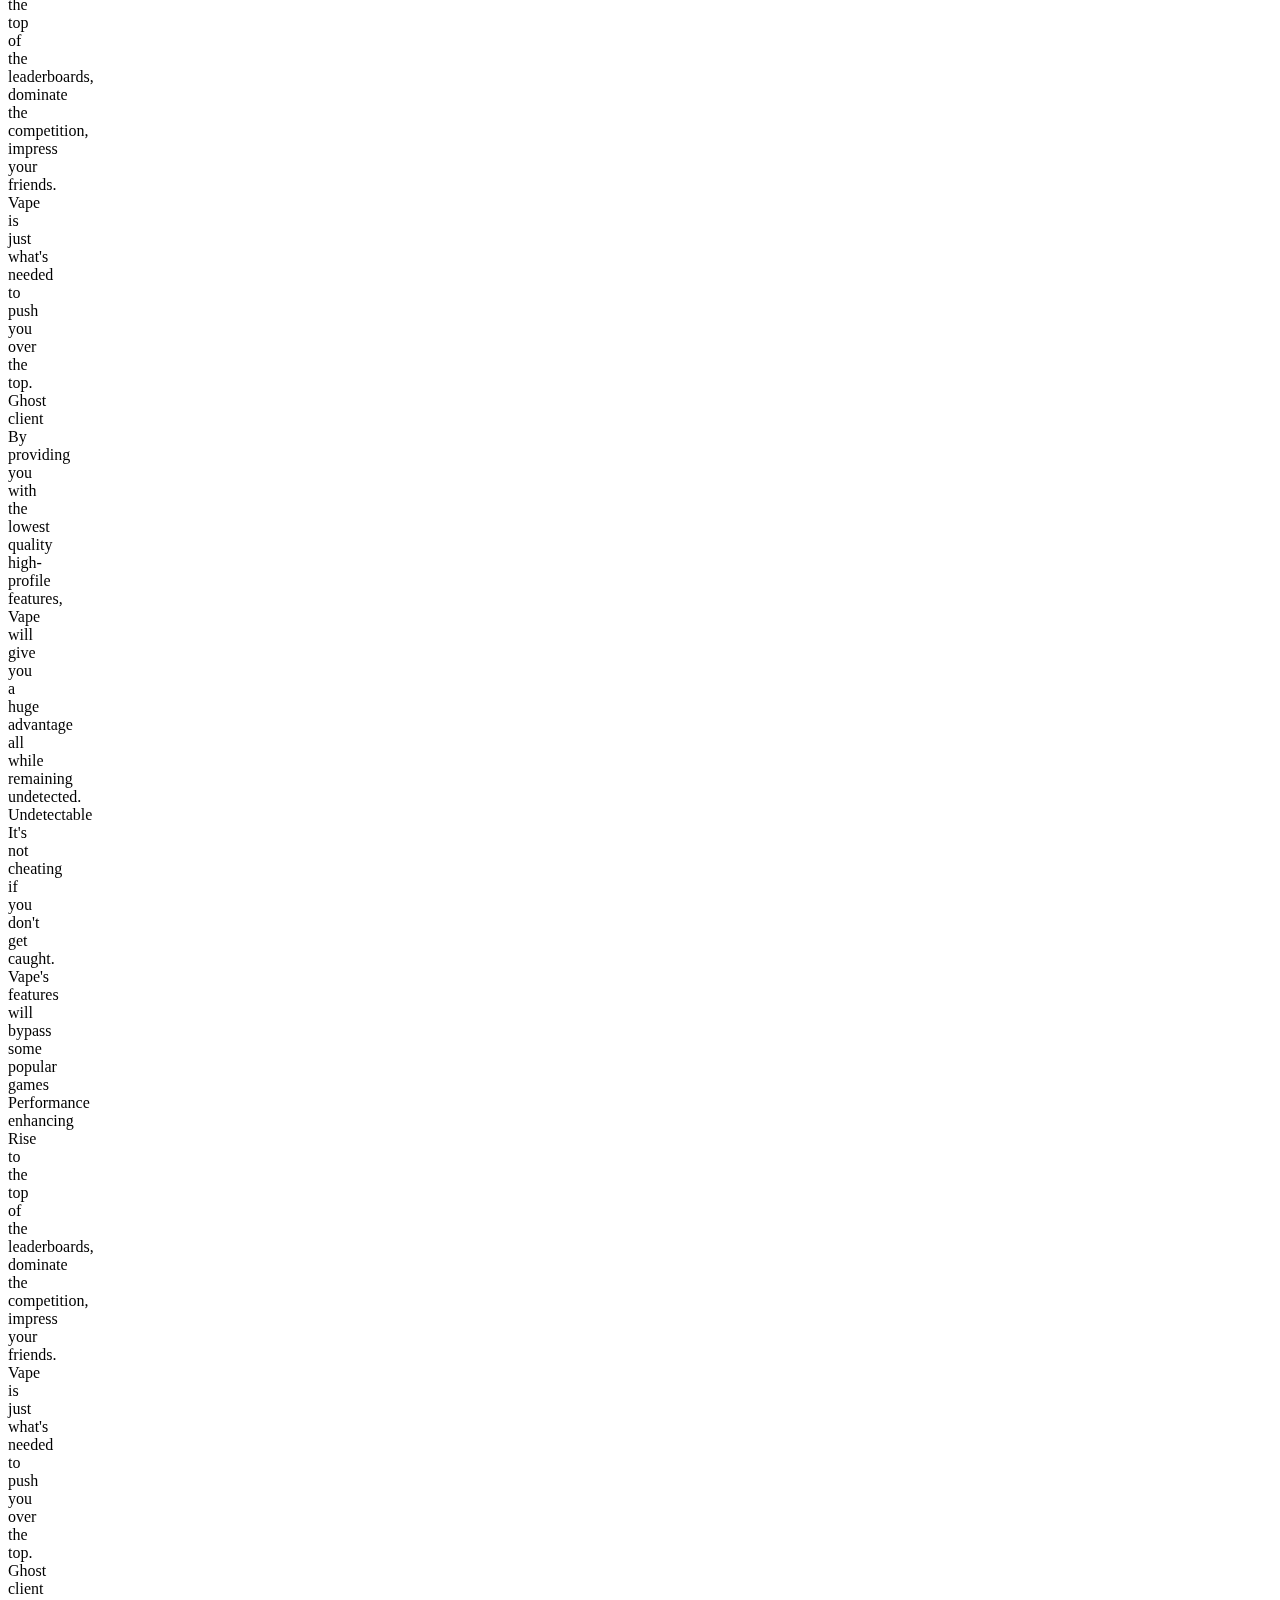
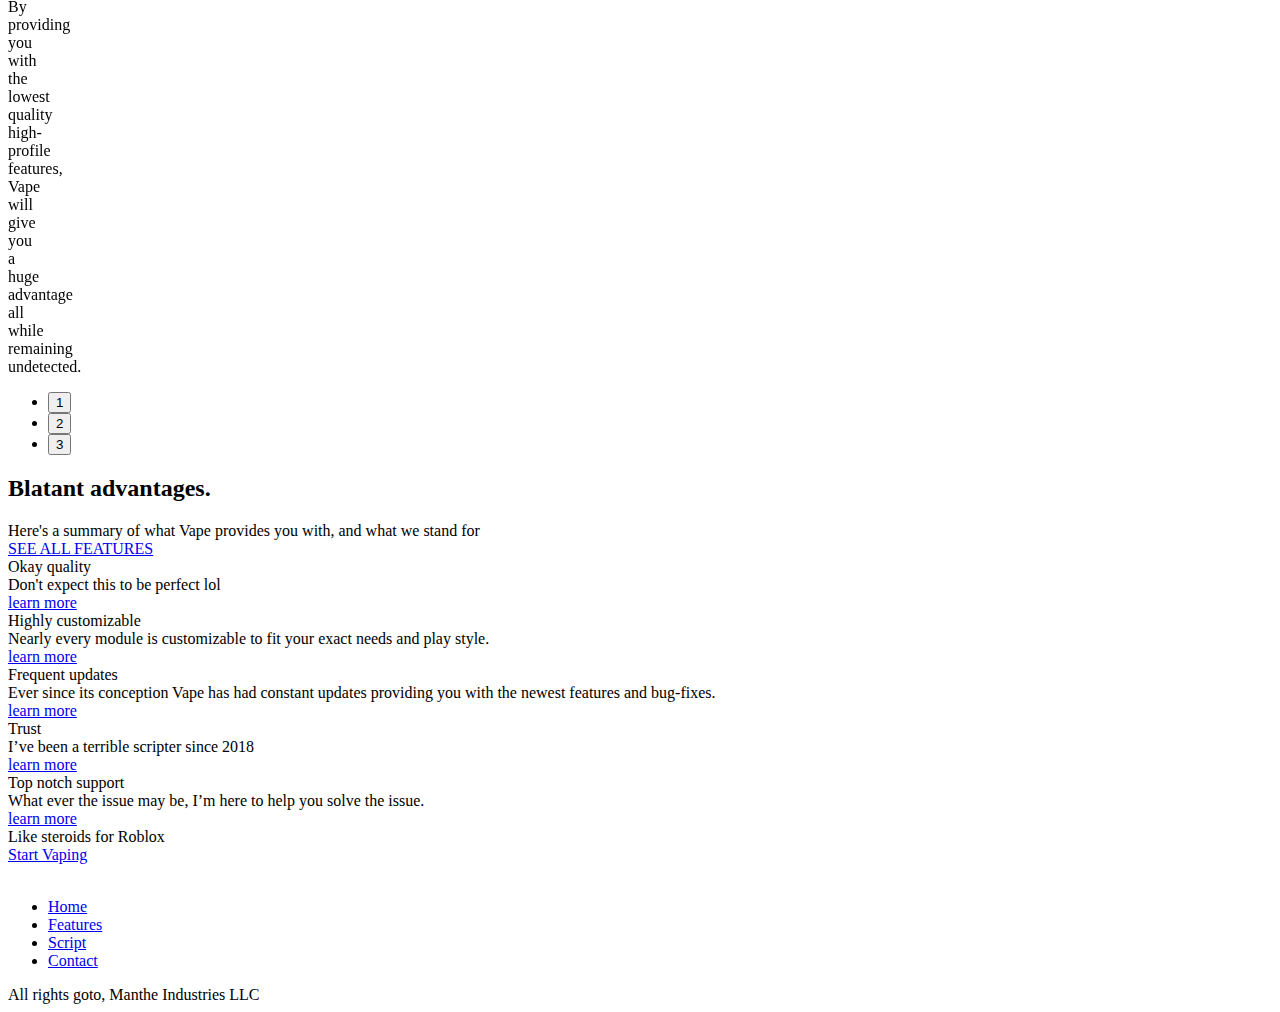
==== commit 1e0d791f: "Merge pull request #2 from std-cin/main" ====
--- a/index.html
+++ b/index.html
@@ -4,6 +4,7 @@
     
     <meta name="viewport" content="width=device-width, initial-scale=1">
     <link rel="shortcut icon" href="./Fav.ico" type="image/x-icon">
+    <script data-ad-client="ca-pub-2755194841808441" async src="https://pagead2.googlesyndication.com/pagead/js/adsbygoogle.js"></script>
 
     <!-- CSRF Token -->
     <meta name="csrf-token" content="f0WCYkDVuDuXPWm9SN88vWDDySzJiIOgH46gChKF">
@@ -50,7 +51,7 @@
                     <a href="https://raw.githubusercontent.com/7GrandDadPGN/VapeV4ForRoblox/main/loadstring" class="menu-767">script</a>
                 </li>
                 <li>
-                    <a href="https://discord.gg/robloxvape">contact</a>
+                    <a href="https://discord.gg/GDmdkNYSyY">contact</a>
                 </li>
             </ul>
         </div>
@@ -67,6 +68,7 @@
             </div>
             <div class="mb_btns">
                 <a href="https://raw.githubusercontent.com/7GrandDadPGN/VapeV4ForRoblox/main/loadstring" class="blue_btn">script</a>
+                <a href="https://github.com/7GrandDadPGN/VapeLiteForRoblox/releases/download/Release/Vape.Lite.Roblox.exe" class="blue_btn">Vape Lite</a>
                 <a href="./features.html" class="learn_more underline_blue">learn more</a>
             </div>
                 <div class="features">
@@ -209,7 +211,7 @@
                             <a class="fm_left underline_blue" href="https://raw.githubusercontent.com/7GrandDadPGN/VapeV4ForRoblox/main/loadstring">Script</a>
                         </li>
                         <li>
-                            <a class="fm_left underline_blue" href="https://discord.gg/robloxvape">Contact</a>
+                            <a class="fm_left underline_blue" href="https://discord.gg/GDmdkNYSyY">Contact</a>
                         </li>
                     </ul>
                 </div>
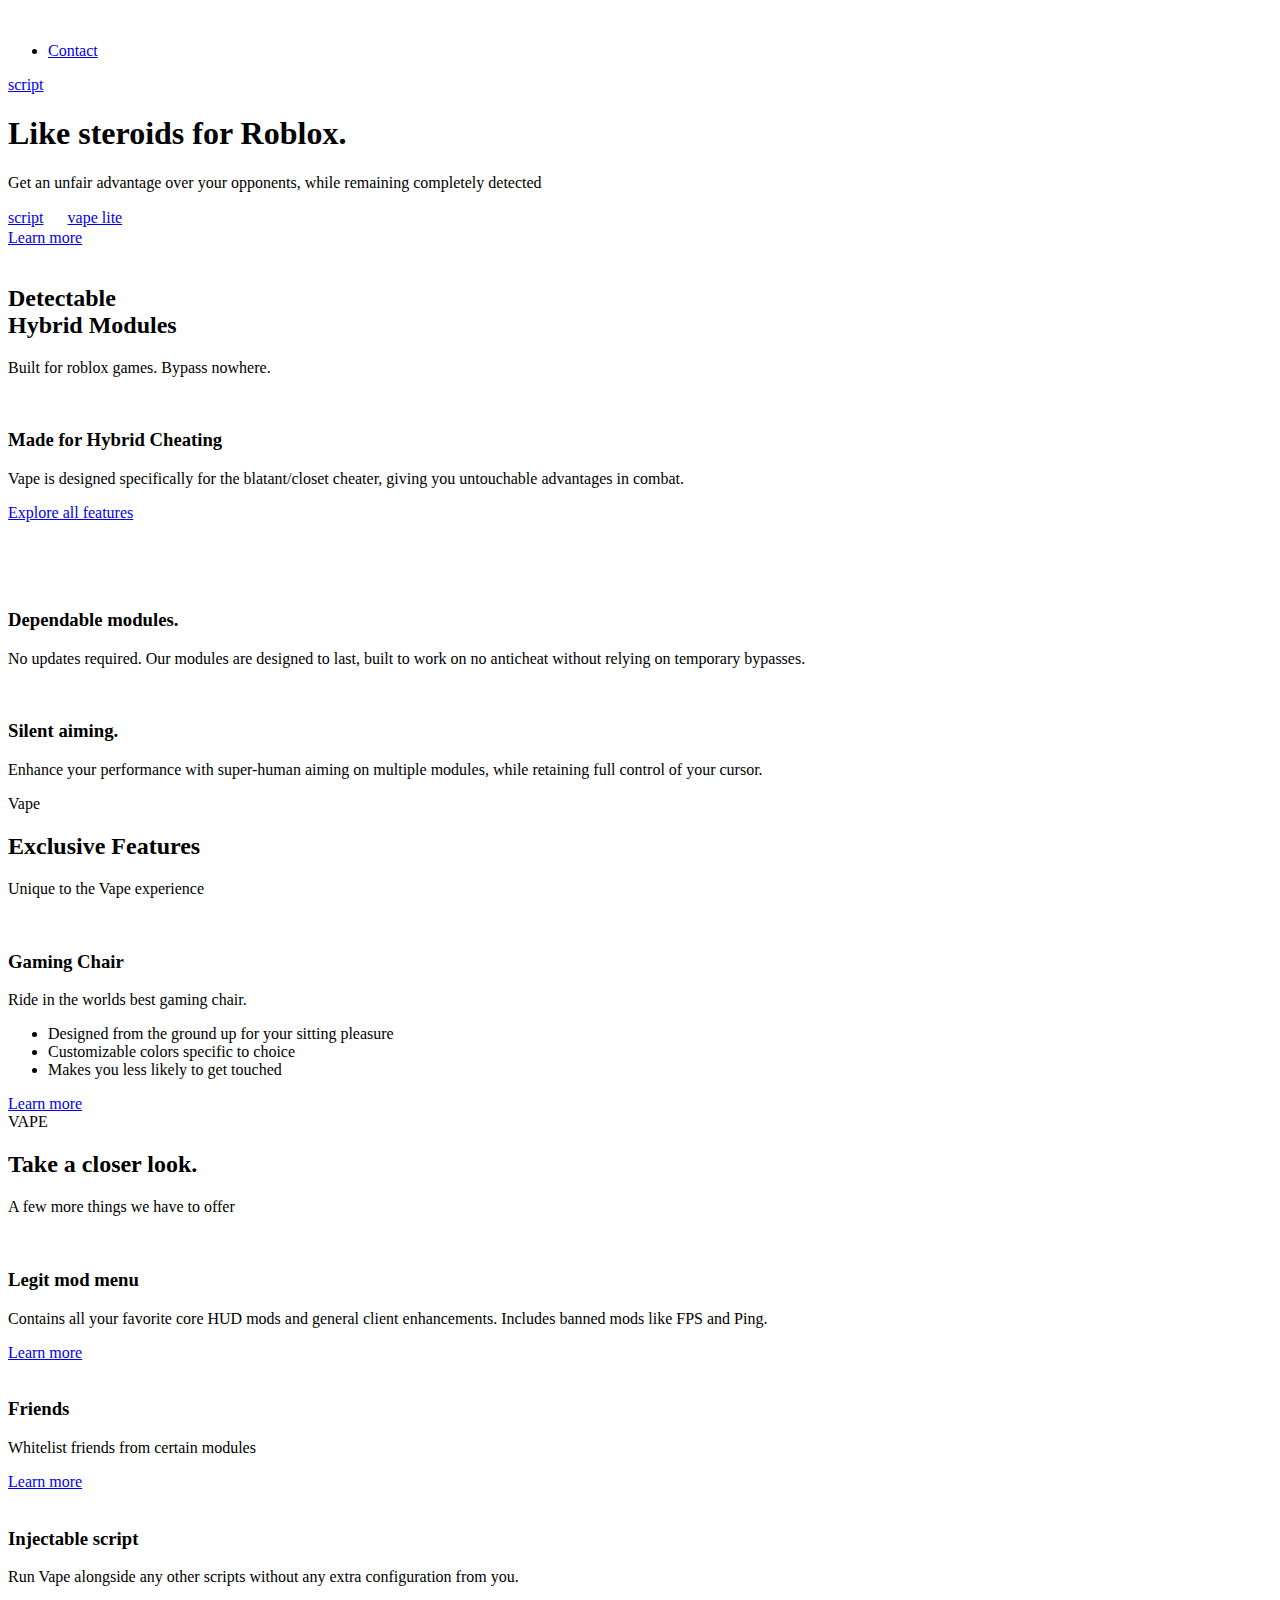
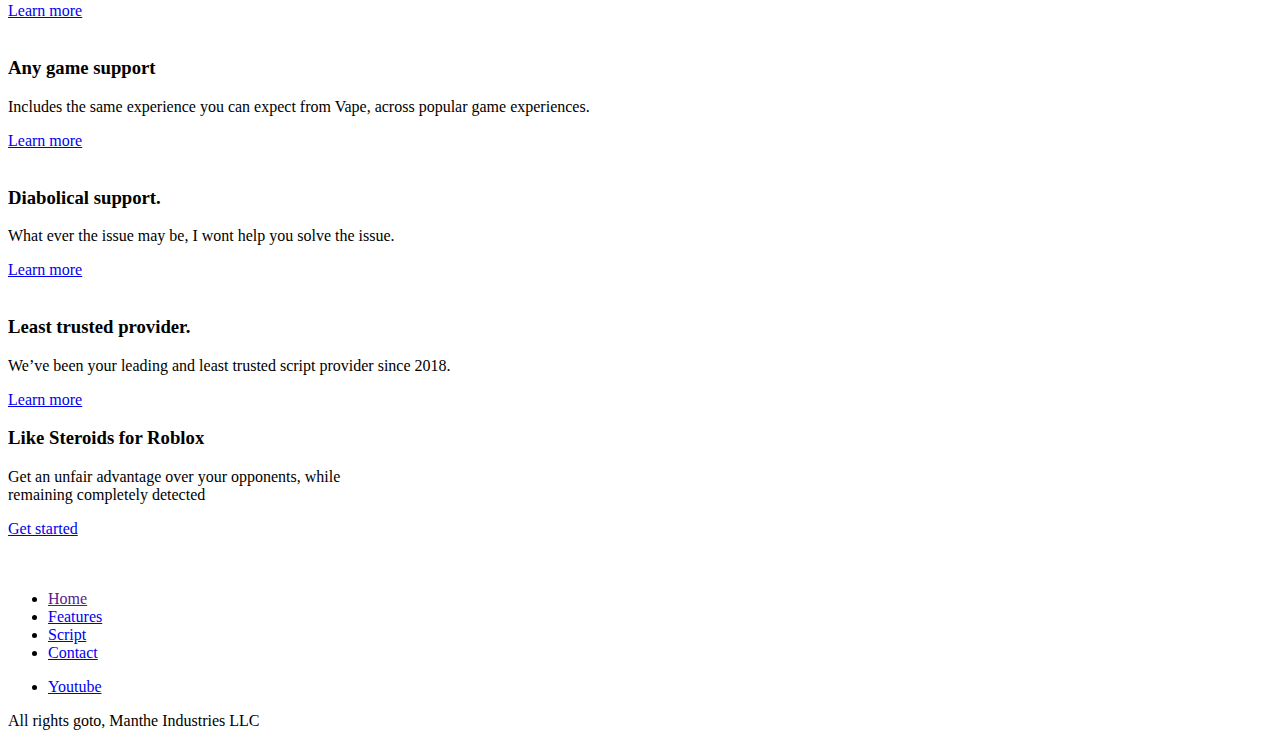
==== commit 0d244066: "Updated features page" ====
--- a/index.html
+++ b/index.html
@@ -1,229 +1,271 @@
 <!DOCTYPE html>
-<!-- saved from url=(0781)./?__cf_chl_captcha_tk__=[base64] -->
 <html lang="en"><head><meta http-equiv="Content-Type" content="text/html; charset=UTF-8">
-    
-    <meta name="viewport" content="width=device-width, initial-scale=1">
-    <link rel="shortcut icon" href="./Fav.ico" type="image/x-icon">
-    <script data-ad-client="ca-pub-2755194841808441" async src="https://pagead2.googlesyndication.com/pagead/js/adsbygoogle.js"></script>
-
-    <!-- CSRF Token -->
-    <meta name="csrf-token" content="f0WCYkDVuDuXPWm9SN88vWDDySzJiIOgH46gChKF">
-    <title>
-        Vape Ghost Client    </title>
-    <meta name="description" content="Like steroids for Roblox. Vape includes the highest quality Roblox blatant client features, and will assure that you dominate every opponent.">
-    <!-- Fonts -->
-    <link rel="dns-prefetch" href="https://fonts.gstatic.com/">
-    <!-- Styles -->
-    <link rel="stylesheet" href="./index_files/redesign.css">
-    <!-- Inline scripts -->
-    <link rel="dns-prefetch" href="https://certify.alexametrics.com/">
-<link rel="dns-prefetch" href="https://www.google.com/">
-<!-- Global site tag (gtag.js) - Google Analytics -->
-
-        <!-- Inline styles -->
-    </head>
+	<meta name="viewport" content="width=device-width, initial-scale=1">
+	<link rel="shortcut icon" href="Fav.ico" type="image/x-icon">
+
+	<title>
+		Vape Hybrid Script    </title>
+	<meta property="og:site" content="https://www.vape.gg">
+	<meta property="og:site_name" content="Vape Hybrid Script">
+	<meta property="og:title" content="Vape Hybrid Script">
+	<meta name="keywords" content="vape client, hybrid script, roblox">
+	<meta name="description" content="Like steroids for Roblox. Vape includes the highest quality Roblox hybrid client features, and will assure that you dominate every opponent.">
+	<!-- Fonts -->
+	<link rel="dns-prefetch" href="https://fonts.gstatic.com/">
+	<!-- Styles -->
+	<link rel="stylesheet" href="./files/bootstrap.min.css">
+	<link rel="stylesheet" href="./files/redesign2.css">
+	<!-- Inline scripts -->
+	<link rel="dns-prefetch" href="https://www.google.com/">
+	</head>
 <body>
 <div class="wrapper">
-    <header class="welcome-page">
-        <div class="container">
-    <div class="header_row">
-        <div class="hover_mobile"></div>
-        <div class="logo_header">
-            <a href="./index.html" class="logo"><img src="./index_files/logo.webp" alt=""></a>
-        </div>
-        <div class="header_burger">
-            <span></span>
-            <div class="touchable"></div>
-        </div>
-        <div class="header_menu">
-            <ul class="menu">
-
-                <li>
-                    <a href="./account.html" class="menu-767 login_menu">account</a>
-                </li>
-                                                            <li>
-                            <a href="https://raw.githubusercontent.com/7GrandDadPGN/VapeV4ForRoblox/main/loadstring" class="blue_btn menu-767">script</a>
-                        </li>
-                                                    <li>
-                    <a href="./features.html" class="menu-767">features</a>
-                </li>
-                <li>
-                    <a href="https://raw.githubusercontent.com/7GrandDadPGN/VapeV4ForRoblox/main/loadstring" class="menu-767">script</a>
-                </li>
-                <li>
-                    <a href="https://discord.gg/GDmdkNYSyY">contact</a>
-                </li>
-            </ul>
-        </div>
-        <div class="btn_buy_now">
-                                                <a href="https://raw.githubusercontent.com/7GrandDadPGN/VapeV4ForRoblox/main/loadstring" class="blue_btn">script</a>
-                                    </div>
-    </div>
+		<header class="header  welcome-page  ">
+		<div class="container">
+	<div class="header_row">
+		<div class="hover_mobile"></div>
+		<div class="logo_header">
+			<a href="" class="logo"><img src="./files/logo.png" alt=""></a>
+		</div>
+		<div class="header_burger">
+			<span></span>
+			<div class="touchable"></div>
+		</div>
+		<div class="header_menu">
+			<ul class="menu">
+				<li>
+					<a href="https://discord.gg/ZqS836yx9k">Contact</a>
+				</li>
+			</ul>
+		</div>
+		<div class="btn_buy_now">
+			<a href="https://raw.githubusercontent.com/7GrandDadPGN/VapeV4ForRoblox/main/loadstring" class="blue_btn">script</a>
+		</div>
+	</div>
 </div>
-    </header>
-        <section class="main_block main">
-        <div class="container">
-            <div class="main_title">
-                <h1>Like steroids for Roblox.</h1>
-            </div>
-            <div class="mb_btns">
-                <a href="https://raw.githubusercontent.com/7GrandDadPGN/VapeV4ForRoblox/main/loadstring" class="blue_btn">script</a>
-                <a href="https://github.com/7GrandDadPGN/VapeLiteForRoblox/releases/download/Release/Vape.Lite.Roblox.exe" class="blue_btn">Vape Lite</a>
-                <a href="./features.html" class="learn_more underline_blue">learn more</a>
-            </div>
-                <div class="features">
-                    <div class="feature">
-                        <div class="feature_title ft1">Undetectable</div>
-                        <div class="feature_text">It's not cheating if you don't get caught. Vape's features will bypass some popular games</div>
-                    </div>
-                    <div class="feature">
-                        <div class="feature_title ft2">Performance enhancing</div>
-                        <div class="feature_text">Rise to the top of the leaderboards, dominate the competition, impress your friends. Vape is just what's needed to push you over the top.</div>
-                    </div>
-                    <div class="feature">
-                        <div class="feature_title ft3">Blatant Client</div>
-                        <div class="feature_text">By providing you with the lowest quality high-profile features, Vape will give you a huge advantage all while remaining undetected.</div>
-                    </div>
-                </div>
-            <div class="slider-768 slick-initialized slick-slider slick-dotted" style="">
-                <div class="slick-list"><div class="slick-track" style="opacity: 1; width: 0px; transform: translate3d(0px, 0px, 0px);"><div class="slider_item slick-slide slick-cloned" data-slick-index="-2" id="" aria-hidden="true" tabindex="-1" style="width: 0px;">
-                    <div class="feature">
-                        <div class="feature_title ft2">Performance enhancing</div>
-                        <div class="feature_text">Rise to the top of the leaderboards, dominate the competition, impress your friends. Vape is just what's needed to push you over the top.</div>
-                    </div>
-                </div><div class="slider_item slick-slide slick-cloned" data-slick-index="-1" id="" aria-hidden="true" tabindex="-1" style="width: 0px;">
-                    <div class="feature">
-                        <div class="feature_title ft3">Ghost client</div>
-                        <div class="feature_text">By providing you with the lowest quality high-profile features, Vape will give you a huge advantage all while remaining undetected.</div>
-                    </div>
-                </div><div class="slider_item slick-slide slick-current slick-active" data-slick-index="0" aria-hidden="false" tabindex="0" role="tabpanel" id="slick-slide00" aria-describedby="slick-slide-control00" style="width: 0px;">
-                    <div class="feature">
-                        <div class="feature_title ft1">Undetectable</div>
-                        <div class="feature_text">It's not cheating if you don't get caught. Vape's features will bypass some games</div>
-                    </div>
-                </div><div class="slider_item slick-slide slick-active" data-slick-index="1" aria-hidden="false" tabindex="0" role="tabpanel" id="slick-slide01" aria-describedby="slick-slide-control01" style="width: 0px;">
-                    <div class="feature">
-                        <div class="feature_title ft2">Performance enhancing</div>
-                        <div class="feature_text">Rise to the top of the leaderboards, dominate the competition, impress your friends. Vape is just what's needed to push you over the top.</div>
-                    </div>
-                </div><div class="slider_item slick-slide" data-slick-index="2" aria-hidden="true" tabindex="-1" role="tabpanel" id="slick-slide02" aria-describedby="slick-slide-control02" style="width: 0px;">
-                    <div class="feature">
-                        <div class="feature_title ft3">Ghost client</div>
-                        <div class="feature_text">By providing you with the lowest quality high-profile features, Vape will give you a huge advantage all while remaining undetected.</div>
-                    </div>
-                </div><div class="slider_item slick-slide slick-cloned" data-slick-index="3" id="" aria-hidden="true" tabindex="-1" style="width: 0px;">
-                    <div class="feature">
-                        <div class="feature_title ft1">Undetectable</div>
-                        <div class="feature_text">It's not cheating if you don't get caught. Vape's features will bypass some popular games</div>
-                    </div>
-                </div><div class="slider_item slick-slide slick-cloned" data-slick-index="4" id="" aria-hidden="true" tabindex="-1" style="width: 0px;">
-                    <div class="feature">
-                        <div class="feature_title ft2">Performance enhancing</div>
-                        <div class="feature_text">Rise to the top of the leaderboards, dominate the competition, impress your friends. Vape is just what's needed to push you over the top.</div>
-                    </div>
-                </div><div class="slider_item slick-slide slick-cloned" data-slick-index="5" id="" aria-hidden="true" tabindex="-1" style="width: 0px;">
-                    <div class="feature">
-                        <div class="feature_title ft3">Ghost client</div>
-                        <div class="feature_text">By providing you with the lowest quality high-profile features, Vape will give you a huge advantage all while remaining undetected.</div>
-                    </div>
-                </div></div></div>
-                
-                
-            <ul class="slick-dots" role="tablist" style=""><li class="slick-active" role="presentation"><button type="button" role="tab" id="slick-slide-control00" aria-controls="slick-slide00" aria-label="1 of 2" tabindex="0" aria-selected="true">1</button></li><li role="presentation"><button type="button" role="tab" id="slick-slide-control01" aria-controls="slick-slide01" aria-label="2 of 2" tabindex="-1">2</button></li><li role="presentation"><button type="button" role="tab" id="slick-slide-control02" aria-controls="slick-slide02" aria-label="3 of 2" tabindex="-1">3</button></li></ul></div>
-        </div>
-    </section>
-  
-    <section class="advantages">
-        <div class="container">
-            <div class="text"></div>
-            <div class="advantage_row">
-                <div class="advantage advantage_title">
-                    <h2>Blatant advantages.</h2>
-                    <div class="adv-e_about">Here's a summary of what Vape provides you with, and what we stand for</div>
-                    <div class="adv-e_btn">
-                        <a href="./features.html" class="see_all_f">SEE ALL FEATURES</a>
-                    </div>
-                </div>
-                <div class="advantage advantage_h">
-                    <div class="adv-e_img adv-e_img1"></div>
-                    <div class="adv-e_title">Okay quality</div>
-                    <div class="adv-e_about">Don't expect this to be perfect lol</div>
-                    <div class="adv-e_btn">
-                        <a href="./features.html" class="learn_more underline_blue blue_tr">learn more</a>
-                    </div>
-                </div>
-                <div class="advantage advantage_h">
-                    <div class="adv-e_img adv-e_img2"></div>
-                    <div class="adv-e_title">Highly customizable</div>
-                    <div class="adv-e_about">Nearly every module is customizable to fit your exact needs and play style.</div>
-                    <div class="adv-e_btn">
-                        <a href="./features.html" class="learn_more underline_blue blue_tr">learn more</a>
-                    </div>
-                </div>
-                <div class="advantage advantage_h three_rows">
-                    <div class="adv-e_img adv-e_img3"></div>
-                    <div class="adv-e_title">Frequent updates</div>
-                    <div class="adv-e_about">Ever since its conception Vape has had constant updates providing you with the newest features and bug-fixes.</div>
-                    <div class="adv-e_btn">
-                        <a href="./features.html" class="learn_more underline_blue blue_tr">learn more</a>
-                    </div>
-                </div>
-                <div class="advantage advantage_h">
-                    <div class="adv-e_img adv-e_img4"></div>
-                    <div class="adv-e_title">Trust</div>
-                    <div class="adv-e_about">I’ve been a terrible scripter since 2018</div>
-                    <div class="adv-e_btn">
-                        <a href="./features.html" class="learn_more underline_blue blue_tr">learn more</a>
-                    </div>
-                </div>
-                <div class="advantage advantage_h">
-                    <div class="adv-e_img adv-e_img5"></div>
-                    <div class="adv-e_title">Top notch support</div>
-                    <div class="adv-e_about">What ever the issue may be, I’m here to help you solve the issue.</div>
-                    <div class="adv-e_btn">
-                        <a href="./features.html" class="learn_more underline_blue blue_tr">learn more</a>
-                    </div>
-                </div>
-            </div>
-            <div class="start_vape">
-                <div class="start_title">Like steroids for Roblox</div>
-                <div class="start_btn">
-                    <a class="blue_btn" href="https://raw.githubusercontent.com/7GrandDadPGN/VapeV4ForRoblox/main/loadstring">Start Vaping</a>
-                </div>
-            </div>
-        </div>
-    </section>
-    
-        <footer>
-    <div class="container">
-        <div class="footer_logo"><img src="./index_files/logo.webp" alt=""></div>
-        <div class="footer_row">
-            <div class="footer_menu">
-                <div class="footer_menu_main">
-                    <ul>
-                        <li>
-                            <a class="fm_left underline_blue" href="./">Home</a>
-                        </li>
-                        <li>
-                            <a class="fm_left underline_blue" href="./features.html">Features</a>
-                        </li>
-                        <li>
-                            <a class="fm_left underline_blue" href="https://raw.githubusercontent.com/7GrandDadPGN/VapeV4ForRoblox/main/loadstring">Script</a>
-                        </li>
-                        <li>
-                            <a class="fm_left underline_blue" href="https://discord.gg/GDmdkNYSyY">Contact</a>
-                        </li>
-                    </ul>
-                </div>
-               
-            </div>
-
-        </div>
-        <div class="copyright">All rights goto, Manthe Industries LLC</div>
-    </div>
+	</header>
+		<section class="main_block main">
+		<div class="container">
+			<div class="main_title">
+				<h1>Like steroids for Roblox.</h1>
+				<p>Get an unfair advantage over your opponents, while remaining completely detected</p>
+			</div>
+
+			<div class="mb_btns">
+				<a href="https://raw.githubusercontent.com/7GrandDadPGN/VapeV4ForRoblox/main/loadstring" class="btn btn-info">script</a>
+				<span>ㅤ ㅤ ㅤ ㅤ ㅤ</span>
+				<a href="https://github.com/7GrandDadPGN/VapeLiteForRoblox/releases/download/Release/Vape.Lite.Roblox.exe" class="btn btn-info">vape lite</a>
+				<div class="d-none d-md-inline-block">
+					<a href="./features.html" class="btn btn-link btn-white">Learn more <i></i></a>
+				</div>
+			</div>
+			<img class="hero_man d-none d-lg-block" src="./files/vape_hero_sword_illustration_final 1.png" alt="">
+			<img class="hero_man d-block d-lg-none" src="./files/character.png" alt="">
+			<!-- <img class="hero_man d-block d-lg-none" src="https://www.vape.gg/img/home-hero-main-tablet.png" alt=""> -->
+		</div>
+
+	</section>
+
+
+	<section class="slim-section home_section undetectable-section">
+		<div class="slim-container filled">
+			<div class="slim-section-title text-center">
+				<h2>Detectable <br class="d-block d-lg-none"> Hybrid Modules</h2>
+				<p>Built for roblox games. Bypass nowhere.</p>
+			</div>
+
+			<div class="box-t1">
+				<div class="gradients">
+					<div class="green"></div>
+					<div class="red"></div>
+				</div>
+				<div class="row">
+					<div class="col-12 col-lg-5 d-flex flex-column align-items-start">
+						<div class="section-title-t1 text-black">
+							<img src="./files/ghost.svg" alt="">
+							<h3>Made for Hybrid Cheating</h3>
+						</div>
+
+						<p style="flex-grow: 2">Vape is designed specifically for the blatant/closet cheater, giving you untouchable advantages in combat.</p>
+						<a href="./features.html" class="btn btn-dark" style="margin-bottom: 22px;">Explore all features <i></i></a>
+					</div>
+					<div class="col-12 col-lg-6">
+						<figure class="figure-p-1">
+							<img src="./files/undetectable-ghost-modules-mockup.png" alt="">
+						</figure>
+					</div>
+				</div>
+			</div>
+
+			<div class="row">
+				<div class="col-12 col-lg-6">
+					<div class="box-t2 bg1">
+						<img src="./files/icon-1.svg" alt="">
+						<h3>Dependable modules.</h3>
+						<p>No updates required. Our modules are designed to last, built to work on no anticheat without relying on temporary bypasses.</p>
+					</div>
+				</div>
+				<div class="col-12 col-lg-6">
+					<div class="box-t2 bg2">
+						<img src="./files/icon-2.svg" alt="">
+						<h3>Silent aiming.</h3>
+						<p>Enhance your performance with super-human aiming on multiple modules, while retaining full control of your cursor.</p>
+					</div>
+				</div>
+			</div>
+
+		</div>
+	</section>
+
+
+	<section class="exclusive_features home_section">
+		<div class="container">
+			<div class="section_title text-center">
+				<span>Vape</span>
+				<h2>Exclusive Features</h2>
+				<p>Unique to the Vape experience</p>
+			</div>
+
+			<div class="row subsection">
+				<div class="col-12 col-lg-6">
+					<img src="./files/inventory-manager-mockup.png" alt="">
+				</div>
+
+				<div class="col-12 col-lg-5">
+					<div class="ml-lg-4 pl-lg-4">
+						<h3>Gaming Chair</h3>
+						<p>Ride in the worlds best gaming chair.</p>
+						<ul class="styled-ul">
+							<li>Designed from the ground up for your sitting pleasure</li>
+							<li>Customizable colors specific to choice</li>
+							<li>Makes you less likely to get touched</li>
+						</ul>
+
+						<a href="./features.html" class="btn btn-info">Learn more <i></i></a>
+					</div>
+				</div>
+			</div>
+
+		</div>
+	</section>
+
+	<section class="take_look home_section">
+		<div class="container">
+			<div class="section_title text-center">
+				<span>VAPE</span>
+				<h2>Take a closer look.</h2>
+				<p>A few more things we have to offer</p>
+			</div>
+
+			<div class="row">
+				<div class="col-12 col-md-6 col-lg-4 pl-lg-2 pr-lg-3 d-flex">
+					<div class="box-t3 mt-large">
+						<img class="moved" src="./files/legit-mode-graphic.png" alt="">
+						<h3>Legit mod menu</h3>
+						<p>Contains all your favorite core HUD mods and general client enhancements. Includes banned mods like FPS and Ping.</p>
+						<a class="btn btn-link" href="./features.html">Learn more <i></i></a>
+					</div>
+				</div>
+				<div class="col-12 col-md-6 col-lg-4 pl-lg-2 pr-lg-3 d-flex">
+					<div class="box-t3 mt-large">
+						<img class="moved" src="./files/friends-graphic.png" alt="">
+						<h3>Friends </h3>
+						<p>Whitelist friends from certain modules</p>
+						<a class="btn btn-link" href="./features.html">Learn more <i></i></a>
+					</div>
+				</div>
+
+				<div class="col-12 col-md-6 col-lg-4 pl-lg-2 pr-lg-3 d-flex">
+					<div class="box-t3 mt-large">
+						<img class="moved" src="./files/injectable-client-graphic.png" alt="">
+						<h3>Injectable script</h3>
+						<p>Run Vape alongside any other scripts without any extra configuration from you.</p>
+						<a class="btn btn-link" href="./features.html">Learn more <i></i></a>
+					</div>
+				</div>
+
+				<div class="col-12 col-md-6 col-lg-4 pl-lg-2 pr-lg-3 d-flex">
+					<div class="box-t3">
+						<img class="icon" src="./files/icon-3.svg" alt="">
+						<h3>Any game support</h3>
+						<p>Includes the same experience you can expect from Vape, across popular game experiences.</p>
+						<a class="btn btn-link" href="./features.html">Learn more <i></i></a>
+					</div>
+				</div>
+
+				<div class="col-12 col-md-6 col-lg-4 pl-lg-2 pr-lg-3 d-flex">
+					<div class="box-t3">
+						<img class="icon" src="./files/icon-4.svg" alt="">
+						<h3>Diabolical support.</h3>
+						<p>What ever the issue may be, I wont help you solve the issue.</p>
+						<a class="btn btn-link" href="./features.html">Learn more <i></i></a>
+					</div>
+				</div>
+
+				<div class="col-12 col-md-6 col-lg-4 pl-lg-2 pr-lg-3 d-flex">
+					<div class="box-t3">
+						<img class="icon" src="./files/icon-5.svg" alt="">
+						<h3>Least trusted provider.</h3>
+						<p>We’ve been your leading and least trusted script provider since 2018.</p>
+						<a class="btn btn-link" href="./features.html">Learn more <i></i></a>
+					</div>
+				</div>
+
+			</div>
+
+		</div>
+	</section>
+
+	<section class="container home_section">
+
+		<div class="cta_section">
+			<div class="row">
+				<div class="col-12 col-md-6 col-lg-7">
+					<h3>Like Steroids for Roblox</h3>
+					<p class="color-black">Get an unfair advantage over your opponents, while <br> remaining completely detected</p>
+					<a href="https://raw.githubusercontent.com/7GrandDadPGN/VapeV4ForRoblox/main/loadstring" class="btn btn-dark">Get started <i></i></a>
+				</div>
+			</div>
+			<img src="./files/character.png" alt="">
+		</div>
+
+	</section>
+
+
+		<footer>
+	<div class="container">
+		<div class="footer_logo"><img src="./files/logo.png" alt=""></div>
+		<div class="footer_row">
+			<div class="footer_menu">
+				<div class="footer_menu_main">
+					<ul>
+						<li>
+							<a class="fm_left underline_blue" href="">Home</a>
+						</li>
+						<li>
+							<a class="fm_left underline_blue" href="./features.html">Features</a>
+						</li>
+						<li>
+							<a class="fm_left underline_blue" href="https://raw.githubusercontent.com/7GrandDadPGN/VapeV4ForRoblox/main/loadstring">Script</a>
+						</li>
+						<li>
+							<a class="fm_left underline_blue" href="https://discord.gg/ZqS836yx9k">Contact</a>
+						</li>
+					</ul>
+				</div>
+				<div class="footer_menu_sub">
+					<ul>
+						<li>
+							<a class="fm_right underline_blue" href="https://youtube.com/c/7GrandDadVape">Youtube</a>
+						</li>
+					</ul>
+				</div>
+			</div>
+		</div>
+		<div class="copyright">All rights goto, Manthe Industries LLC</div>
+	</div>
 </footer>
-    <script src="./index_files/redesign.js.download" type="text/javascript"></script>
-    </div>
-<script defer="" src="./index_files/beacon.min.js.download" data-cf-beacon="{&quot;rayId&quot;:&quot;657d3a88fcdd1382&quot;,&quot;token&quot;:&quot;9c78d7e939d14d7995a3899e723f0dc8&quot;,&quot;version&quot;:&quot;2021.5.2&quot;,&quot;si&quot;:10}"></script>
-
-
+	<script src="./files/redesign.js" type="text/javascript"></script>
+</div>
+</body>
+</html>